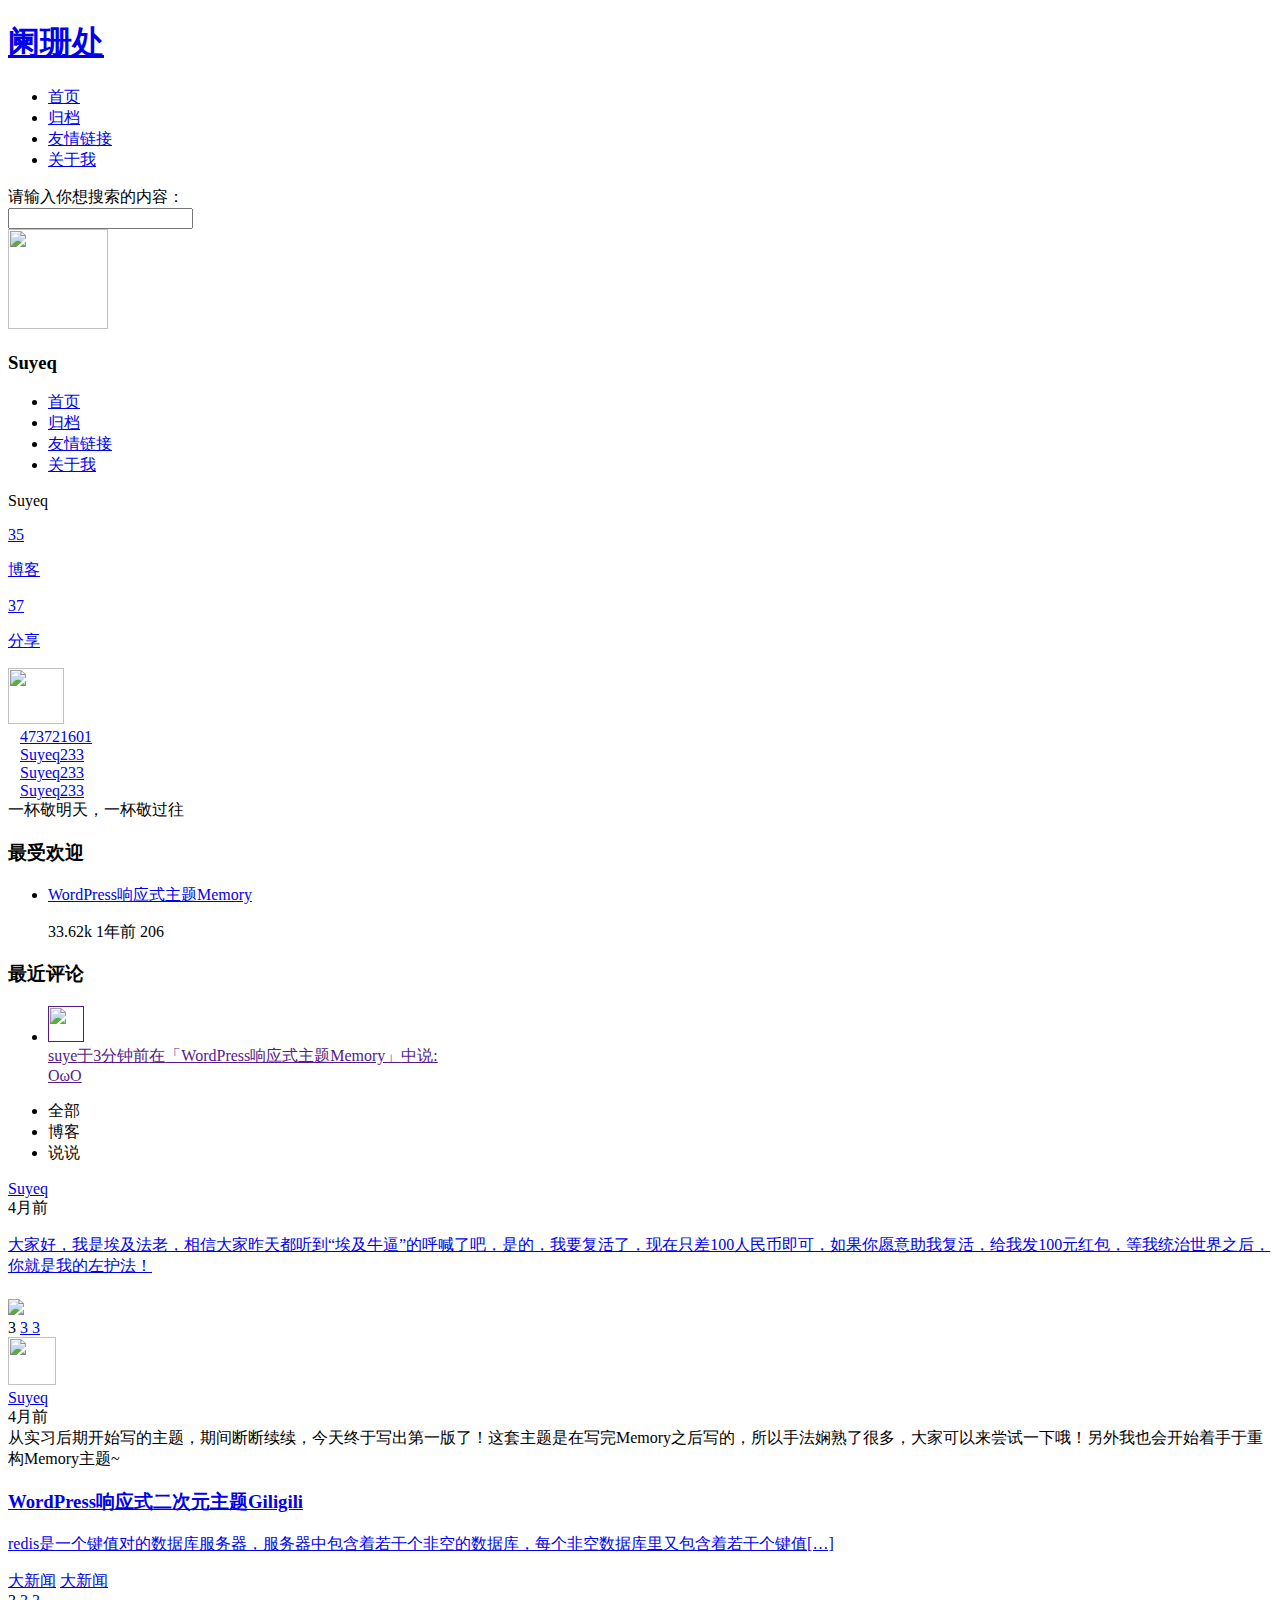
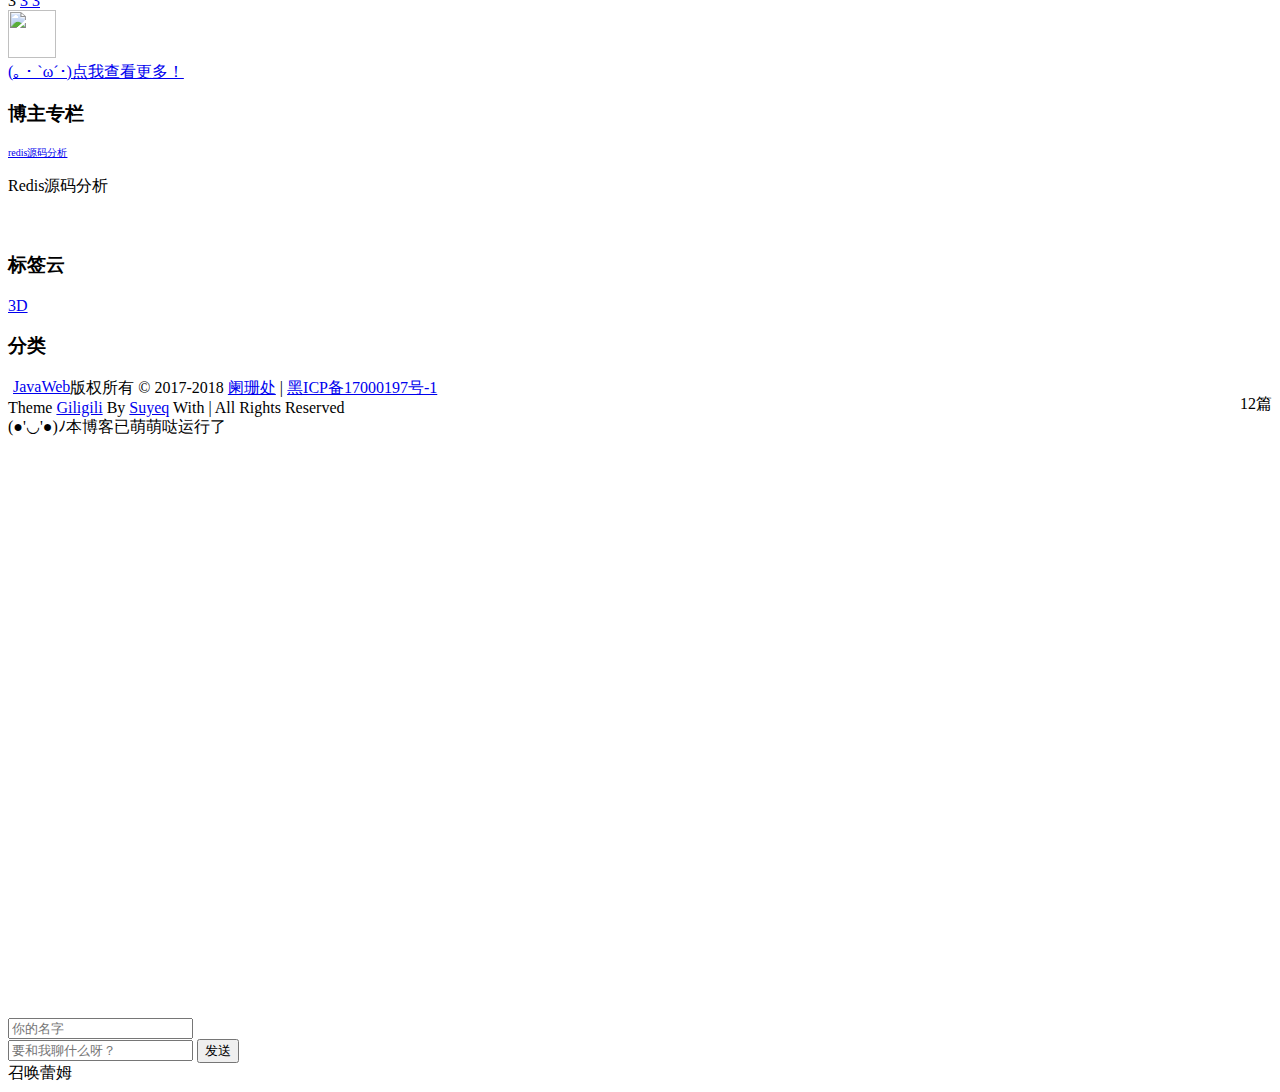
==== src/main/resources/templates/index.html @ 67c066b4 "gradle项目 转化为 maven项目  依赖升级到2.3.7  添加aop日志" ====
<!DOCTYPE html>
<html xmlns="http://www.w3.org/1999/xhtml"
      xmlns:th="http://www.thymeleaf.org">
<head>
    <meta charset="UTF-8">
    <meta http-equiv="X-UA-Compatible" content="IE=edge,chrome=1">
    <meta name="viewport" content="width=device-width,initial-scale=1.0,maximum-scale=1.0,user-scalable=0">
    <meta name="apple-mobile-web-app-capable" content="yes"/>
    <meta name="description" content="一个爱鼓捣前端的产品汪"/>
    <meta name="keywords" content="产品,前端,文艺,二次元"/>
    <!--[if lt IE 9]-->
    <script src="//cdn.bootcss.com/html5shiv/r29/html5.js"></script>
    <!--[endif]-->
    <link rel="icon" href="https://shawnzeng.com/wp-content/uploads/2018/02/cropped-logo-32x32.png" sizes="32x32"/>
    <link rel="icon" href="https://shawnzeng.com/wp-content/uploads/2018/02/cropped-logo-192x192.png" sizes="192x192"/>
    <link rel="apple-touch-icon-precomposed"
          href="https://shawnzeng.com/wp-content/uploads/2018/02/cropped-logo-180x180.png"/>
    <meta name="msapplication-TileImage"
           content="https://shawnzeng.com/wp-content/uploads/2018/02/cropped-logo-270x270.png"/>
    <link href="front/css/Column.css" rel="stylesheet">
    <link type="text/css" media="all" href="front/css/allPage.css" rel="stylesheet"/>
    <link rel="stylesheet" href="front/tagcloud/tagcloud.min.css">
    <link rel="stylesheet" href="front/live2d/css/live2d.css" />
    <title>一两清风，半盏明月</title></head>
<body>
<header id="header">
    <div id="menu-blur-bg"></div>
    <div id="menu-blur"></div>
    <div id="menu-pc"><h1 id="logo"><a href="/index">阑珊处</a></h1> <span id="mobile-menu"> <i
            class="giligili giligili-menu"></i> </span>
        <div id="menu-main" class="menu-main">
            <ul>
                <li id="menu-item-1404"
                    class="menu-item menu-item-type-custom menu-item-object-custom current-menu-item current_page_item menu-item-home menu-item-1404">
                    <a href="/index"><i class="giligili giligili-home"></i> 首页</a></li>
                <li id="menu-item-2553" class="menu-item menu-item-type-post_type menu-item-object-page menu-item-2553">
                    <a href="/archive"><i class="giligili giligili-timeline"></i> 归档</a>
                </li>
                <li id="menu-item-1418" class="menu-item menu-item-type-post_type menu-item-object-page menu-item-1418">
                    <a href="/friend"><i class="giligili giligili-attachment"></i> 友情链接</a></li>
                <li id="menu-item-1419" class="menu-item menu-item-type-post_type menu-item-object-page menu-item-1419">
                    <a href="/aboutme"><i class="giligili giligili-theme"></i> 关于我</a></li>
            </ul>
        </div>

        <span id="menu-search"> <i class="giligili giligili-search"></i> </span>
        <form action="/index" method="get" id="content-search">
            <div class="search-header"><span>请输入你想搜索的内容：</span> <i class="giligili giligili-close"></i></div>
            <input type="text" name="search" id="search" value=""/>
        </form>
    </div>
    <div id="header-bg"></div>
</header>
<header id="mobile-header">
    <div class="mobile-user-info"><img alt=''
                                       src='front/img/lem6.jpg'
                                       srcset='front/img/lem6.jpg'
                                       class='avatar avatar-100 photo mobile-user-avatar' height='100' width='100'/>
        <h3 class="mobile-user-name">Suyeq</h3>
        <div class="mobile-menu-container">
            <ul>
                <li class="menu-item menu-item-type-custom menu-item-object-custom current-menu-item current_page_item menu-item-home menu-item-1404">
                    <a href="/index"><i class="giligili giligili-home"></i> 首页</a></li>
                <li class="menu-item menu-item-type-post_type menu-item-object-page menu-item-2553"><a
                        href="/archive"><i class="giligili giligili-timeline"></i>
                    归档</a></li>
                <li class="menu-item menu-item-type-post_type menu-item-object-page menu-item-1418"><a
                        href="/friend"><i class="giligili giligili-attachment"></i> 友情链接</a></li>
                <li class="menu-item menu-item-type-post_type menu-item-object-page menu-item-1419"><a
                        href="/aboutme"><i class="giligili giligili-theme"></i> 关于我</a></li>
            </ul>
        </div>
    </div>
    <div class="mobile-menu-plur"></div>
</header>
<div class="mobile-shade"></div>
<div id="main">
    <div id="sidebar-left" class="giligili-left">
        <div id="user-card" class="giligili-item">
            <div id="user-card-bg"></div>
            <a id="user-card-name">
                <i class="giligili giligili-at"></i>Suyeq
            </a>
            <div id="user-card-info">
                <a id="user-card-article" class="giligili-left" href="#">
                    <p class="num" th:text="${blogTotal}">35</p>
                    <p class="text">博客</p>
                </a>
                <a id="user-card-like" class="giligili-left" href="#">
                    <p class="num">37</p>
                    <p class="text">分享</p>
                </a>
            </div>
            <img alt=''
                 src='http://localhost:8080/front/img/lem6.jpg' th:src="@{/front/img/lem6.jpg}"
                 srcset='front/img/lem6.jpg 2x'
                 class='avatar avatar-56 photo user-card-avatar' height='56' width='56' /> <i
                class="giligili giligili-certify-3"></i>
        </div>
        <div id="user-info" class="giligili-item">
            <div class="row"><i class="giligili giligili-qq"></i>&nbsp;&nbsp;&nbsp;<a
                    href="#">473721601</a></div>
            <div class="row"><i class="giligili giligili-email"></i>&nbsp;&nbsp;&nbsp;<a
                    href="https://blog.csdn.net/hackersuye">Suyeq233</a></div>
            <div class="row"><i class="giligili giligili-github"></i>&nbsp;&nbsp;&nbsp;<a
                    href="https://github.com/suyeq">Suyeq233</a></div>
            <div class="row"><i class="csdn giligili-csdn"></i>&nbsp;&nbsp;&nbsp;<a
                    href="https://blog.csdn.net/hackersuye">Suyeq233</a></div>
            <div class="intro">一杯敬明天，一杯敬过往</div>
        </div>

        <!--<div class="widget_text giligili-item">-->
            <!--<div class="textwidget custom-html-widget">-->
                <!--<div style="text-align: center;"><img-->
                        <!--src="https://shawnzeng.com/wp-content/uploads/2018/07/IMG_1974.jpg"-->
                        <!--style="width: 50px;height: 50px;vertical-align: -20px;border-radius: 50%;margin-right: 5px;margin-bottom: 5px;"/><i-->
                        <!--class="giligili giligili-heart-o throb" style="color:red"></i><img-->
                        <!--src="https://shawnzeng.com/wp-content/uploads/2018/07/IMG_1970.jpg"-->
                        <!--style="width: 50px;height: 50px;vertical-align: -20px;border-radius: 50%;margin-left: 5px;margin-bottom: 5px;"/><br/>-->
                    <!--<span id="htmer_time"></span></div>-->
                <!--<script type="text/javascript" language="javascript">function setTime() {-->
                    <!--var create_time = Math.round(new Date(Date.UTC(2018, 03, 08, 9, 21, 0)).getTime() / 1000);-->
                    <!--var timestamp = Math.round((new Date().getTime() + 8 * 60 * 60 * 1000) / 1000);-->
                    <!--currentTime = secondToDate((timestamp - create_time));-->
                    <!--currentTimeHtml = currentTime[0] + ' 年 ' + currentTime[1] + ' 天 '-->
                        <!--+ currentTime[2] + ' 时 ' + currentTime[3] + ' 分 ' + currentTime[4]-->
                        <!--+ ' 秒';-->
                    <!--document.getElementById("htmer_time").innerHTML = currentTimeHtml;-->
                <!--}-->

                <!--function secondToDate(second) {-->
                    <!--if (!second) {-->
                        <!--return 0;-->
                    <!--}-->
                    <!--var time = new Array(0, 0, 0, 0, 0);-->
                    <!--if (second >= 365 * 24 * 3600) {-->
                        <!--time[0] = parseInt(second / (365 * 24 * 3600));-->
                        <!--second %= 365 * 24 * 3600;-->
                    <!--}-->
                    <!--if (second >= 24 * 3600) {-->
                        <!--time[1] = parseInt(second / (24 * 3600));-->
                        <!--second %= 24 * 3600;-->
                    <!--}-->
                    <!--if (second >= 3600) {-->
                        <!--time[2] = parseInt(second / 3600);-->
                        <!--second %= 3600;-->
                    <!--}-->
                    <!--if (second >= 60) {-->
                        <!--time[3] = parseInt(second / 60);-->
                        <!--second %= 60;-->
                    <!--}-->
                    <!--if (second > 0) {-->
                        <!--time[4] = second;-->
                    <!--}-->
                    <!--return time;-->
                <!--}-->

                <!--setInterval(setTime, 1000);</script>-->
            <!--</div>-->
        <!--</div>-->

        <div class="widget_text giligili-item">
            <div class="textwidget custom-html-widget">
                <script src="//cdn.bootcss.com/aplayer/1.5.8/APlayer.min.js"></script>
                <div id="aplayer1" class="aplayer"></div>
                <script>var ap = new APlayer({
                    element: document.getElementById('aplayer1'),
                    autoplay:false,
                    music: [{
                        title: '風の住む街',
                        author: '磯村由纪子',
                        url: 'front/music/磯村由纪子 - 風の住む街.mp3',
                        pic: 'front/img/风.jpg'
                    },
                        {
                            title: 'ヨスガノソラ メインテーマ -記憶',
                            author: '三輪学',
                            url: 'front/music/三輪学 - ヨスガノソラ メインテーマ -記憶-.mp3',
                            pic: 'front/img/穹.jpg'
                        },
//                        {
//                            title: 'Promise',
//                            author: '山岡晃',
//                            url: 'music/山岡晃 - Promise.mp3',
//                            pic: 'img/风.jpg'
//                        },
                        {
                            title: '蝶恋',
                            author: '林坤信',
                            url: 'front/music/林坤信 - 蝶恋(钢琴版).mp3',
                            pic: 'front/img/古剑.jpg'
                        },
                        {
                            title: '月光の雲海',
                            author: '久石譲',
                            url: 'front/music/久石譲 - 月光の雲海.mp3',
                            pic: 'front/img/轻语.jpg'
                        }
                    ]
                });</script>
            </div>
        </div>

        <div class="giligili-item">
            <header class="giligili-item-header"><h3 class="giligili-item-title"><i
                    class="giligili giligili-postlist"></i> 最受欢迎</h3></header>
            <ul class="sidebar-posts-list">

                <li th:each="BlogMessage:${popularBlogList}">
                    <p class="post-title">
                        <a href="#" th:href="'/blogDetails/'+${BlogMessage.id}" title="WordPress响应式主题Memory"  th:title="${BlogMessage.title}" rel="bookmark"
                           th:text="${BlogMessage.title}">WordPress响应式主题Memory</a></p>
                    <p class="post-info">
                        <span>
                            <i class="giligili giligili-view"></i>
                            <a th:text="${BlogMessage.readnum}">33.62k</a>
                        </span>
                        <span>
                            <i class="giligili giligili-time"></i>
                            <a th:text="${BlogMessage.time}">1年前</a>
                        </span>
                        <span>
                            <i class="giligili giligili-comment"></i>
                            <a th:text="${BlogMessage.conmentnum}">206</a>
                        </span>
                    </p>
                </li>

            </ul>
        </div>

        <!--最近评论-->
        <div class="giligili-item">
            <header class="giligili-item-header"><h3 class="giligili-item-title"><i
                    class="giligili giligili-comments"></i> 最近评论</h3></header>
            <ul class="recentcomments">
                <li th:each="ConmentMessage:${recentConmentList}">
                    <a  href="" th:href="'/blogDetails/'+${ConmentMessage.blogId}+'/#comments'"
                       title="suye" th:title="${ConmentMessage.blogName}"> <img alt=''
                                          src='front/img/avatar.png' th:src="${ConmentMessage.visitor.avatar}"
                                          class='avatar avatar-36 photo' height='36' width='36'/>
                    <div class="right-box"><span class="author" th:text="${ConmentMessage.visitor.name}">suye</span>于<span th:text="${ConmentMessage.time}">3分钟前</span>在<span class="title" th:text="${ConmentMessage.blogName}">「WordPress响应式主题Memory」</span>中说:
                        <br/><span class="recent-comment" th:text="${ConmentMessage.content}">OωO</span></div>
                </a>
                </li>
            </ul>
        </div>

        <!--<div class="giligili-item">-->
            <!--<div id="calendar_wrap" class="calendar_wrap">-->
                <!--<table id="wp-calendar">-->
                    <!--<caption>2019年一月</caption>-->
                    <!--<thead>-->
                    <!--<tr>-->
                        <!--<th scope="col" title="星期一">一</th>-->
                        <!--<th scope="col" title="星期二">二</th>-->
                        <!--<th scope="col" title="星期三">三</th>-->
                        <!--<th scope="col" title="星期四">四</th>-->
                        <!--<th scope="col" title="星期五">五</th>-->
                        <!--<th scope="col" title="星期六">六</th>-->
                        <!--<th scope="col" title="星期日">日</th>-->
                    <!--</tr>-->
                    <!--</thead>-->
                    <!--<tfoot>-->
                    <!--<tr>-->
                        <!--<td colspan="3" id="prev"><a href="#">&laquo; 10月</a></td>-->
                        <!--<td class="pad">&nbsp;</td>-->
                        <!--<td colspan="3" id="next" class="pad">&nbsp;</td>-->
                    <!--</tr>-->
                    <!--</tfoot>-->
                    <!--<tbody>-->
                    <!--<tr>-->
                        <!--<td colspan="3" class="pad">&nbsp;</td>-->
                        <!--<td>1</td>-->
                        <!--<td>2</td>-->
                        <!--<td>3</td>-->
                        <!--<td>4</td>-->
                    <!--</tr>-->
                    <!--<tr>-->
                        <!--<td>5</td>-->
                        <!--<td id="today">6</td>-->
                        <!--<td>7</td>-->
                        <!--<td>8</td>-->
                        <!--<td>9</td>-->
                        <!--<td>10</td>-->
                        <!--<td>11</td>-->
                    <!--</tr>-->
                    <!--<tr>-->
                        <!--<td>12</td>-->
                        <!--<td>13</td>-->
                        <!--<td>14</td>-->
                        <!--<td>15</td>-->
                        <!--<td>16</td>-->
                        <!--<td>17</td>-->
                        <!--<td>18</td>-->
                    <!--</tr>-->
                    <!--<tr>-->
                        <!--<td>19</td>-->
                        <!--<td>20</td>-->
                        <!--<td>21</td>-->
                        <!--<td>22</td>-->
                        <!--<td>23</td>-->
                        <!--<td>24</td>-->
                        <!--<td>25</td>-->
                    <!--</tr>-->
                    <!--<tr>-->
                        <!--<td>26</td>-->
                        <!--<td>27</td>-->
                        <!--<td>28</td>-->
                        <!--<td>29</td>-->
                        <!--<td>30</td>-->
                        <!--<td class="pad" colspan="2">&nbsp;</td>-->
                    <!--</tr>-->
                    <!--</tbody>-->
                <!--</table>-->
            <!--</div>-->
        <!--</div>-->

    </div>

    <div id="main-part" class="giligili-left">
        <div id="post-type" class="giligili-item">
            <ul>
                <li class="current"><a ajaxhref="/index"
                                       class="post-type-link">全部</a></li>
                <li><a ajaxhref="/blogs" class="post-type-link">博客</a></li>
                <li><a ajaxhref="/shuoshuos" class="post-type-link">说说</a></li>
                <!--<li><a ajaxhref="/shares" class="post-type-link">分享</a></li>-->
            </ul>
            <div id="post-type-line"></div>
        </div>

        <!--文章列表-->
        <div id="main-content">

            <th:block th:each="BlogMessage:${recentBlogList}">
                <th:block th:if="${BlogMessage.isTalk} eq 1">
                    <article class="giligili-item post">
                        <span class="sticky"></span>

                        <div class="post-info">
                            <div class="post-author"><a href="#" title="由Suyeq发布" rel="author">Suyeq</a>
                            </div>
                            <div class="post-meta">
                                <time itemprop="datePublished" th:text="${BlogMessage.time}">4月前</time>
                            </div>
                            <div class="post-content">
                                <a data-pjax = "0" href="#" th:href="'/blogDetails/'+${BlogMessage.id}">
                                    <p class="uniquevontent" th:text="${BlogMessage.htmlcontent}">
                                        大家好，我是埃及法老，相信大家昨天都听到“埃及牛逼”的呼喊了吧，是的，我要复活了，现在只差100人民币即可，如果你愿意助我复活，给我发100元红包，等我统治世界之后，你就是我的左护法！
                                    </p>
                                </a>
                                <th:block th:if="${BlogMessage.imgUrl}">
                                    <img src="front/img/rem.jpg" style="width: auto;height: 250px;margin-top: 6px" th:src="${BlogMessage.imgUrl}">
                                </th:block>
                            </div>

                            <div class="post-about">
                                <span class="post-view"><i class="giligili giligili-view"></i> <span class="count" th:text="${BlogMessage.readnum}"> 3 </span> </span>
                                <span class="post-comment-num">
                            <a href="#"><i class="giligili giligili-comment"></i> <span class="count" th:text="${BlogMessage.conmentnum}"> 3 </span> </a></span>
                                <span class="post-like">
                            <a href="javascript:;" data-action="blog_zan"  data-id="2593" class="" th:attr="data-id=${BlogMessage.id}">
                                <i class="giligili giligili-zan"></i> <span class="count" th:text="${BlogMessage.votenum}"> 3 </span>
                            </a>
                        </span>
                            </div>
                        </div>

                        <img alt=''
                             src='front/img/lem6.jpg'
                             class='avatar avatar-48 photo post-author-avatar' height='48' width='48'/> <i
                            class="giligili giligili-certify-3"></i>
                    </article>
                </th:block>
                <th:block th:if="${BlogMessage.isTalk} eq 0">
                    <article class="giligili-item post" >
                        <span class="sticky"></span>
                        <div class="post-info">
                            <div class="post-author"><a href="#" title="由Suyeq发布" rel="author">Suyeq</a>
                            </div>
                            <div class="post-meta">
                                <time itemprop="datePublished" th:text="${BlogMessage.time}">4月前</time>
                            </div>

                            <div class="post-preface">
                            <th:block th:each="Label:${BlogMessage.labelList}">
                                <span class="tags"><a href="#" rel="tag"  th:text="${Label.name}"></a></span>
                            </th:block>

                        <!--<span class="tags" th:each="Label:${BlogMessage.labelList}">-->
                            <!--<a href="#" rel="tag"  th:text="${Label.name}">Giligili</a>-->
                        <!--</span>-->
                                <!--<span class="tags"><a href="#" rel="tag">WordPress</a></span>-->
                                <!--<span class="tags"><a href="#" rel="tag">主题</a></span>-->
                                <th:block th:text="${BlogMessage.describ}">从实习后期开始写的主题，期间断断续续，今天终于写出第一版了！这套主题是在写完Memory之后写的，所以手法娴熟了很多，大家可以来尝试一下哦！另外我也会开始着手于重构Memory主题~</th:block>
                            </div>
                            <div class="post-excerpt no-touch">
                                <div class="post-thumbnail"
                                     style="background-image:url(front/img/rem.jpg)" th:style="'background-image:url(&quot;' + ${BlogMessage.imgUrl}+'&quot;)'"></div>
                                <div class="post-thumbnail-shadow"></div>
                                <div class="text-info"><a href="#"
                                                          rel="bookmark" title="WordPress响应式二次元主题Giligili" th:href="'/blogDetails/'+${BlogMessage.id}"><h3
                                        class="post-title" th:text="${BlogMessage.title}">WordPress响应式二次元主题Giligili</h3>
                                    <div class="excerpt"><p th:text="${BlogMessage.htmlcontent}" class="unique">
                                        redis是一个键值对的数据库服务器，服务器中包含着若干个非空的数据库，每个非空数据库里又包含着若干个键值[&hellip;]</p></div>
                                </a>
                                    <span class="category">
                                <a href="#" rel="category tag" th:each="Category:${BlogMessage.categoryList}" th:text="${Category.name}+'，'" th:if="${CategoryStat.count} ne ${CategoryStat.size}">大新闻</a>
                                <a href="#" rel="category tag" th:each="Category:${BlogMessage.categoryList}" th:text="${Category.name}" th:if="${CategoryStat.count} eq ${CategoryStat.size}">大新闻</a>
                                        <!--<a href="#" rel="category tag">成长路</a>-->
                            </span>
                                </div>
                            </div>

                            <div class="post-about">
                                <span class="post-view"><i class="giligili giligili-view"></i> <span class="count" th:text="${BlogMessage.readnum}"> 3 </span> </span>
                                <span class="post-comment-num">
                            <a href="#"><i class="giligili giligili-comment"></i> <span class="count" th:text="${BlogMessage.conmentnum}"> 3 </span> </a></span>
                                <span class="post-like">
                            <a href="javascript:;" data-action="blog_zan" data-id="2593" class="" th:attr="data-id=${BlogMessage.id}">
                                <i class="giligili giligili-zan"></i> <span class="count" th:text="${BlogMessage.votenum}"> 3 </span> </a> </span>
                            </div>

                        </div>

                        <img alt=''
                             src='front/img/lem6.jpg'
                             class='avatar avatar-48 photo post-author-avatar' height='48' width='48'/> <i
                            class="giligili giligili-certify-3"></i>
                    </article>
                </th:block>
            </th:block>

        </div>
        <div id="index-pagination" class="giligili-item"><a href="/loadMoreAll" th:href="${action}" class="read-more">(｡・`ω´･)点我查看更多！</a>
        </div>
    </div>

    <div id="sidebar-right" class="giligili-left">
        <div class="giligili-item">
            <header class="giligili-item-header"><h3 class="giligili-item-title"><i
                    class="giligili giligili-visitors"></i> 博主专栏</h3></header>

            <div class="post-lists">
                <div class="post-lists-body">
                    <div class="post-list-item" th:each="Column:${columnList}">
                        <div class="post-list-item-container">
                            <div class="item-thumb bg-deepgrey" style="background-image:url(front/img/穹.png);" th:style="'background-image:url(' + ${Column.imgUrl}+')'"></div>
                            <a href="#" th:href="'/column/'+${Column.id}">
                                <div class="item-desc">
                                    <p class="giligili" style="font-size: 10px" th:text="${Column.describ}">redis源码分析</p>
                                </div>
                            </a>
                            <div class="item-slant reverse-slant bg-deepgrey"></div>
                            <div class="item-slant"></div>
                            <div class="item-label">
                                <div class="giligili item-title" >
                                    <p th:text="${Column.name}">Redis源码分析</p>
                                </div>
                            </div>
                        </div>
                        <div style="position:relative;width: 100%;height: 20px;text-align: center">
                            <p class="giligili" style="font-size: 10px"></p>
                        </div>
                    </div>

                </div>
            </div>

        </div>

        <!--标签云-->
        <div class="giligili-item" >
            <header class="giligili-item-header"><h3 class="giligili-item-title"><i class="giligili giligili-tags"></i>
                标签云</h3></header>
            <div class="tagcloud">
                <th:block th:each="Label:${labelList}">
                    <a href="#" th:href="'/label/'+${Label.id}"  th:text="${Label.name}">3D</a>
                </th:block>
            </div>
        </div>

        <div id="user-info-right" class="giligili-item">
            <header class="giligili-item-header">
                <h3 class="giligili-item-title">
                    <i class="giligili giligili-menu"></i>
                分类
                </h3>
            </header>
            <div class="row" th:each="Category:${categoryList}">
                <div style="float: left;margin-left: 5px"><a href="#" th:href="'/category/'+${Category.id}" title=""  th:title="${Category.name}" th:text="${Category.name}">JavaWeb</a></div>
                <div style="float: right;"><p th:text="${Category.blognum}+' 篇'">12篇</p></div>
            </div>
        </div>

    </div>
</div>
<div id="foot"><a id="back-to-top"><i class="giligili giligili-rocket"></i></a>
    <p>版权所有 © 2017-2018 <a href="#">阑珊处</a> | <a
            href="http://www.miitbeian.gov.cn">黑ICP备17000197号-1</a> <br/>Theme <a
            href="#" target="_blank">Giligili</a> By <a
            href="#" target="_blank">Suyeq</a> With <i class="giligili giligili-heart-o throb"></i>
        | All Rights Reserved<br/><span class="my-face">(●'◡'●)ﾉ</span>本博客已萌萌哒运行了<span id="span_dt_dt"></span></p>


    <div id="landlord" style="left:0px;bottom:0px;">
        <div class="messagesrem" style="opacity:0"></div>
        <canvas id="live2d" width="500" height="560" class="live2d"></canvas>
        <div class="live_talk_input_body">
            <div class="live_talk_input_name_body">
                <input name="name" type="text" class="live_talk_name white_input" id="AIuserName" autocomplete="off" placeholder="你的名字" />
            </div>
            <div class="live_talk_input_text_body">
                <input name="talk" type="text" class="live_talk_talk white_input" id="AIuserText" autocomplete="off" placeholder="要和我聊什么呀？"/>
                <button type="button" class="live_talk_send_btn" id="talk_send">发送</button>
            </div>
        </div>
        <input name="live_talk" id="live_talk" value="1" type="hidden" />
        <div class="live_ico_box">
            <div class="live_ico_item type_info" id="showInfoBtn"></div>
            <div class="live_ico_item type_talk" id="showTalkBtn"></div>
            <!--<div class="live_ico_item type_music" id="musicButton"></div>-->
            <div class="live_ico_item type_youdu" id="youduButton"></div>
            <div class="live_ico_item type_quit" id="hideButton"></div>
            <input name="live_statu_val" id="live_statu_val" value="0" type="hidden" />
            <audio src="" style="display:none;" id="live2d_bgm" data-bgm="0" preload="none"></audio>
            <input name="live2dBGM" value="https://t1.aixinxi.net/o_1c52p4qbp15idv6bl55h381moha.mp3" type="hidden">
            <input name="live2dBGM" value="https://t1.aixinxi.net/o_1c52p8frrlmf1aled1e14m56una.mp3" type="hidden">
            <input id="duType" value="douqilai,l2d_caihong" type="hidden">
        </div>
    </div>
    <div id="open_live2d">召唤蕾姆</div>

</div>
<div id="layout-shadow"></div>
<script type='text/javascript'>var giligiliConfig = {
    // "siteUrl": "https:\/\/shawnzeng.com\/wp-content\/themes\/Giligili",
    "siteStartTime": "2018-12-27",
    "ajaxUrl": "https:\/\/localhost:8080\/",
    // "commentEditAgain": "1",
    "loadPjax": "1"
};</script>
<script type='text/javascript' src='front/js/jquery-3.2.1.min.js'></script>
<script type='text/javascript' src='front/js/wp-embed.min.js'></script>
<script type='text/javascript' src='front/js/func.js'></script>
<script type='text/javascript' src='front/js/support.js'></script>
<script type='text/javascript' src='front/js/app.js'></script>
<!--解析markdown语法-->
<script src="/front/showdown-master/dist/showdown.js" th:src="@{/front/showdown-master/dist/showdown.js}"></script>
<script type="text/javascript">

    var list=document.getElementsByClassName("uniquevontent");
    //alert('list'+list.length)
    for (var i=0;i<list.length;i++){
        var text=list[i].innerText;
        var converter = new showdown.Converter();
        //进行转换
        var html = converter.makeHtml(text);
        //展示到对应的地方  result便是id名称
        list[i].innerHTML = html;
    }

    var list=document.getElementsByClassName("unique");
    for (var i=0;i<list.length;i++){
        var text=list[i].innerText;
        var converter = new showdown.Converter();
        //进行转换
        var html = converter.makeHtml(text);
        //展示到对应的地方  result便是id名称
        list[i].innerHTML = html;
    }

    //获取要转换的文字
   //  var listernow = document.body;
   // // listernow.addEventListener('click', function() {
   //      var list=document.getElementsByClassName("uniquevontent");
   //      //创建实例
   //  document.onreadystatechange = subSomething;//当页面加载状态改变的时候执行这个方法.
   //  function subSomething()
   //  {
   //      if(document.readyState == 'complete') //当页面加载状态
   //      {
   //          var list=document.getElementsByClassName("uniquevontent");
   //          //alert('list'+list.length)
   //          for (var i=0;i<list.length;i++){
   //              var text=list[i].innerText;
   //              var converter = new showdown.Converter();
   //              //进行转换
   //              var html = converter.makeHtml(text);
   //              //展示到对应的地方  result便是id名称
   //              list[i].innerHTML = html;
   //          }
   //
   //          var list=document.getElementsByClassName("unique");
   //          for (var i=0;i<list.length;i++){
   //              var text=list[i].innerText;
   //              var converter = new showdown.Converter();
   //              //进行转换
   //              var html = converter.makeHtml(text);
   //              //展示到对应的地方  result便是id名称
   //              list[i].innerHTML = html;
   //          }
   //      }
   //
   //  }
        // document.onload=function () {
        //     var list=document.getElementsByClassName("uniquevontent");
        //     alert('list'+list.length)
        //     for (var i=0;i<list.length;i++){
        //         var text=list[i].innerText;
        //         var converter = new showdown.Converter();
        //         //进行转换
        //         var html = converter.makeHtml(text);
        //         //展示到对应的地方  result便是id名称
        //         list[i].innerHTML = html;
        //     }
        // }

   // }, false);
    // mypara.addEventListener('click', console.log, false);
    // window.onload=function(){
    //var text = document.getElementsByClassName("uniquevontent").innerText;
    // var list=document.getElementsByClassName("uniquevontent");
    // //alert(list.length)
    // //创建实例
    // for (var i=0;i<list.length;i++){
    //     var text=list[i].innerText;
    //     var converter = new showdown.Converter();
    //     //进行转换
    //     var html = converter.makeHtml(text);
    //     //展示到对应的地方  result便是id名称
    //     list[i].innerHTML = html;
    // }
</script>

<!--云标签-->
<script src="front/tagcloud/tagcloud.min.js"></script>
<script type="text/javascript">
   // window.onload=function(){
        tagcloud();
   // }
</script>

<!--看板娘-->
<script>
    var message_Path = '/live2d/';//资源目录，如果目录不对请更改
    var talkAPI = "";//如果有类似图灵机器人的聊天接口请填写接口路径
</script>
<script type="text/javascript" src="front/live2d/js/live2d.js"></script>
<script type="text/javascript" src="front/live2d/js/message.js"></script>
</body>
</html>
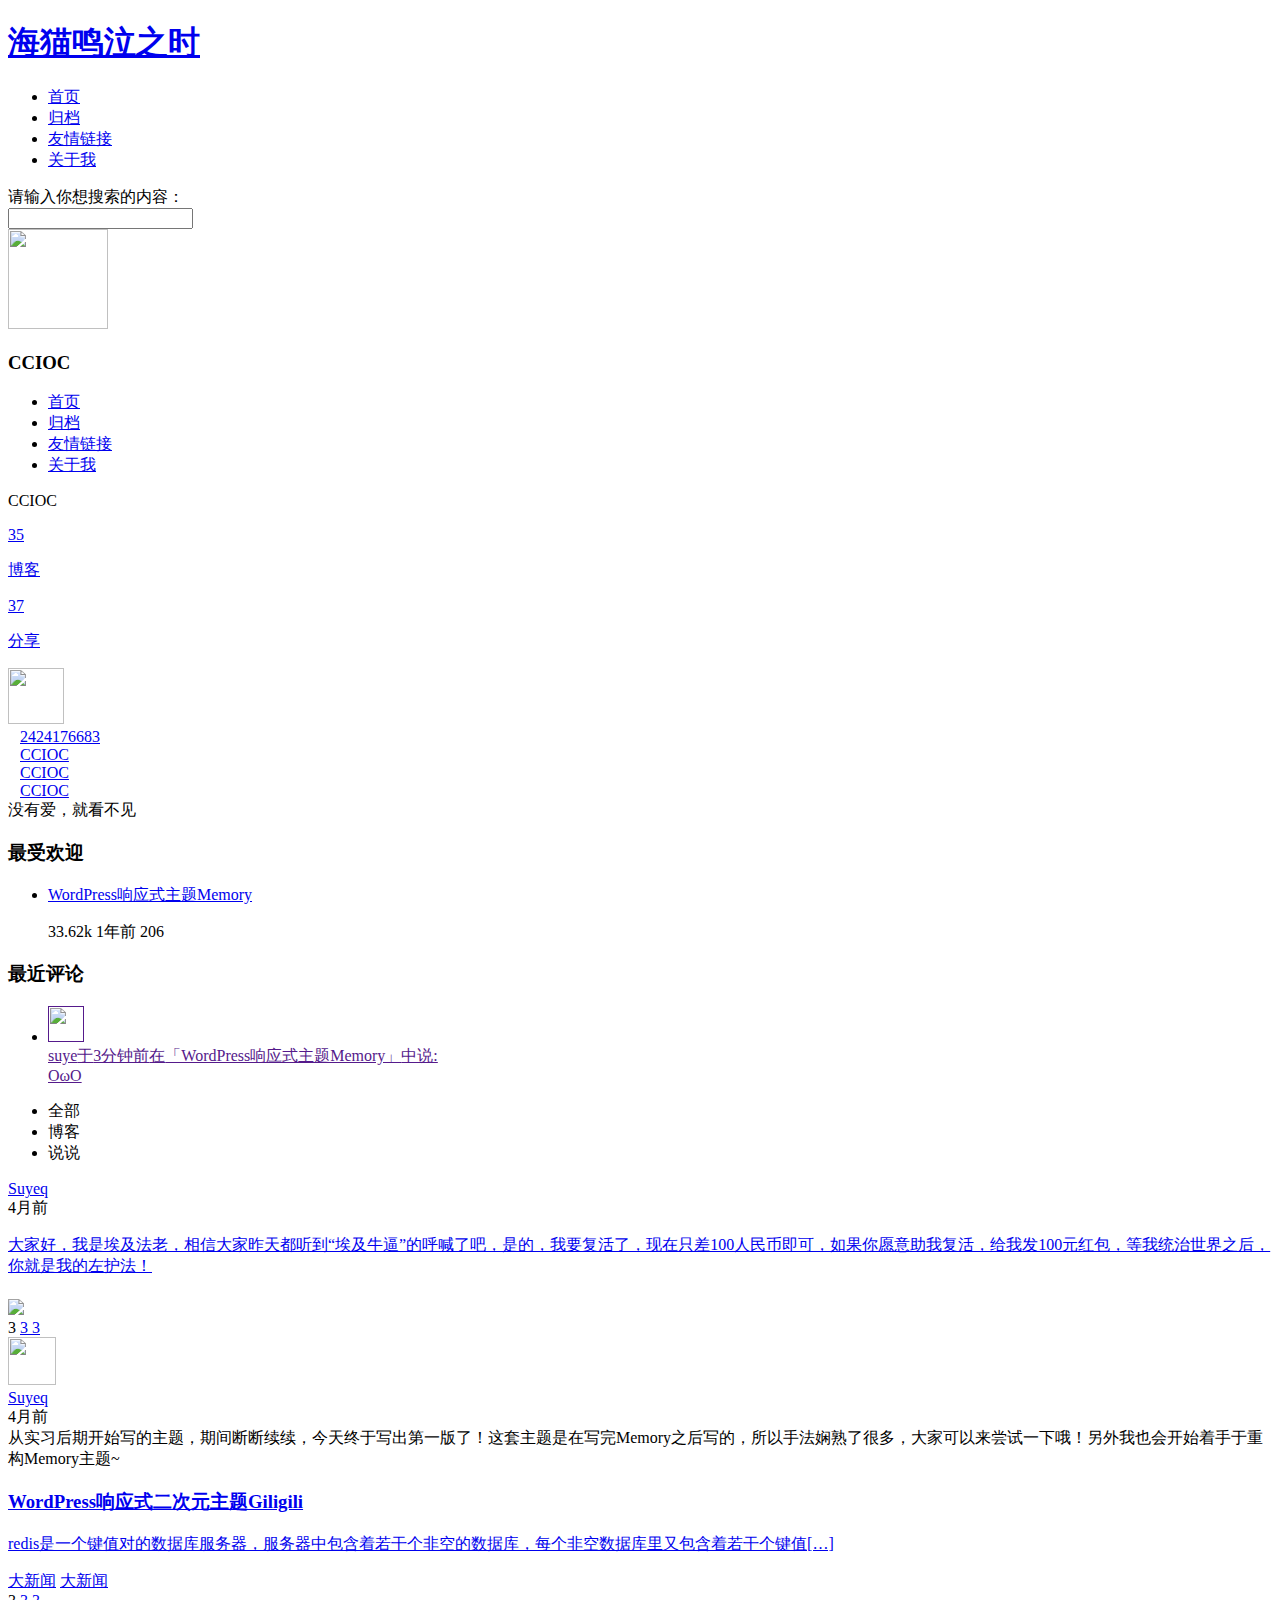
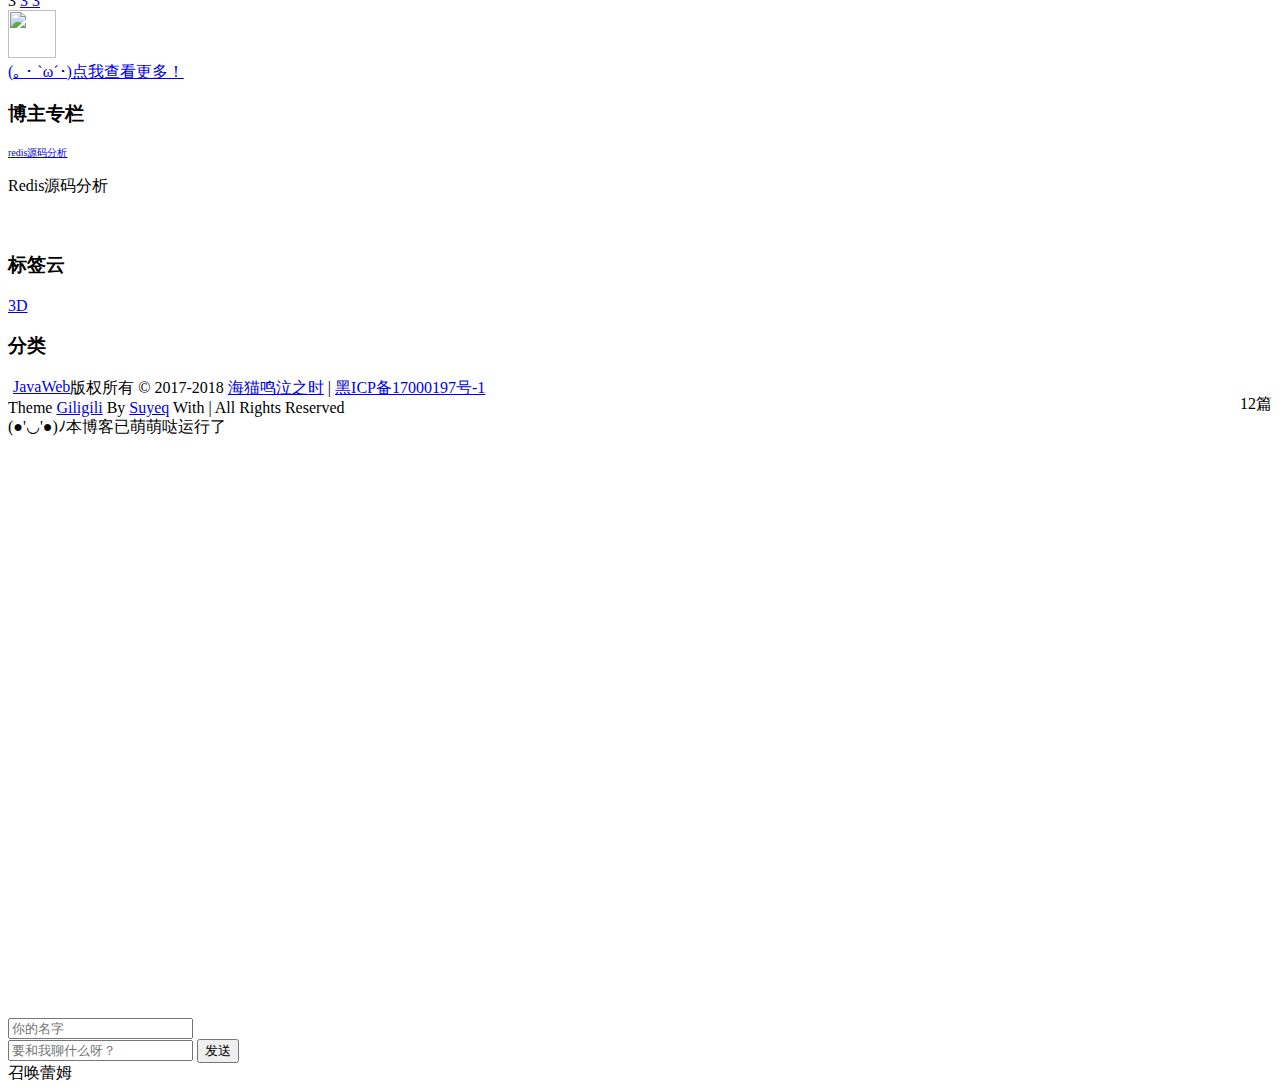
==== commit 7802b66e: "日历的修改  把静态日历 修改为动态日历  自动获取当前时间，红色选择当前日期" ====
--- a/src/main/resources/templates/index.html
+++ b/src/main/resources/templates/index.html
@@ -16,17 +16,17 @@
     <link rel="apple-touch-icon-precomposed"
           href="https://shawnzeng.com/wp-content/uploads/2018/02/cropped-logo-180x180.png"/>
     <meta name="msapplication-TileImage"
-           content="https://shawnzeng.com/wp-content/uploads/2018/02/cropped-logo-270x270.png"/>
+          content="https://shawnzeng.com/wp-content/uploads/2018/02/cropped-logo-270x270.png"/>
     <link href="front/css/Column.css" rel="stylesheet">
     <link type="text/css" media="all" href="front/css/allPage.css" rel="stylesheet"/>
     <link rel="stylesheet" href="front/tagcloud/tagcloud.min.css">
-    <link rel="stylesheet" href="front/live2d/css/live2d.css" />
-    <title>一两清风，半盏明月</title></head>
+    <link rel="stylesheet" href="front/live2d/css/live2d.css"/>
+    <title>没有爱，就看不见</title></head>
 <body>
 <header id="header">
     <div id="menu-blur-bg"></div>
     <div id="menu-blur"></div>
-    <div id="menu-pc"><h1 id="logo"><a href="/index">阑珊处</a></h1> <span id="mobile-menu"> <i
+    <div id="menu-pc"><h1 id="logo"><a href="/index">海猫鸣泣之时</a></h1> <span id="mobile-menu"> <i
             class="giligili giligili-menu"></i> </span>
         <div id="menu-main" class="menu-main">
             <ul>
@@ -56,7 +56,7 @@
                                        src='front/img/lem6.jpg'
                                        srcset='front/img/lem6.jpg'
                                        class='avatar avatar-100 photo mobile-user-avatar' height='100' width='100'/>
-        <h3 class="mobile-user-name">Suyeq</h3>
+        <h3 class="mobile-user-name">CCIOC</h3>
         <div class="mobile-menu-container">
             <ul>
                 <li class="menu-item menu-item-type-custom menu-item-object-custom current-menu-item current_page_item menu-item-home menu-item-1404">
@@ -79,7 +79,7 @@
         <div id="user-card" class="giligili-item">
             <div id="user-card-bg"></div>
             <a id="user-card-name">
-                <i class="giligili giligili-at"></i>Suyeq
+                <i class="giligili giligili-at"></i>CCIOC
             </a>
             <div id="user-card-info">
                 <a id="user-card-article" class="giligili-left" href="#">
@@ -94,110 +94,58 @@
             <img alt=''
                  src='http://localhost:8080/front/img/lem6.jpg' th:src="@{/front/img/lem6.jpg}"
                  srcset='front/img/lem6.jpg 2x'
-                 class='avatar avatar-56 photo user-card-avatar' height='56' width='56' /> <i
+                 class='avatar avatar-56 photo user-card-avatar' height='56' width='56'/> <i
                 class="giligili giligili-certify-3"></i>
         </div>
         <div id="user-info" class="giligili-item">
             <div class="row"><i class="giligili giligili-qq"></i>&nbsp;&nbsp;&nbsp;<a
-                    href="#">473721601</a></div>
+                    href="#">2424176683</a></div>
             <div class="row"><i class="giligili giligili-email"></i>&nbsp;&nbsp;&nbsp;<a
-                    href="https://blog.csdn.net/hackersuye">Suyeq233</a></div>
+                    href="#">CCIOC</a></div>
             <div class="row"><i class="giligili giligili-github"></i>&nbsp;&nbsp;&nbsp;<a
-                    href="https://github.com/suyeq">Suyeq233</a></div>
+                    href="#">CCIOC</a></div>
             <div class="row"><i class="csdn giligili-csdn"></i>&nbsp;&nbsp;&nbsp;<a
-                    href="https://blog.csdn.net/hackersuye">Suyeq233</a></div>
-            <div class="intro">一杯敬明天，一杯敬过往</div>
-        </div>
-
-        <!--<div class="widget_text giligili-item">-->
-            <!--<div class="textwidget custom-html-widget">-->
-                <!--<div style="text-align: center;"><img-->
-                        <!--src="https://shawnzeng.com/wp-content/uploads/2018/07/IMG_1974.jpg"-->
-                        <!--style="width: 50px;height: 50px;vertical-align: -20px;border-radius: 50%;margin-right: 5px;margin-bottom: 5px;"/><i-->
-                        <!--class="giligili giligili-heart-o throb" style="color:red"></i><img-->
-                        <!--src="https://shawnzeng.com/wp-content/uploads/2018/07/IMG_1970.jpg"-->
-                        <!--style="width: 50px;height: 50px;vertical-align: -20px;border-radius: 50%;margin-left: 5px;margin-bottom: 5px;"/><br/>-->
-                    <!--<span id="htmer_time"></span></div>-->
-                <!--<script type="text/javascript" language="javascript">function setTime() {-->
-                    <!--var create_time = Math.round(new Date(Date.UTC(2018, 03, 08, 9, 21, 0)).getTime() / 1000);-->
-                    <!--var timestamp = Math.round((new Date().getTime() + 8 * 60 * 60 * 1000) / 1000);-->
-                    <!--currentTime = secondToDate((timestamp - create_time));-->
-                    <!--currentTimeHtml = currentTime[0] + ' 年 ' + currentTime[1] + ' 天 '-->
-                        <!--+ currentTime[2] + ' 时 ' + currentTime[3] + ' 分 ' + currentTime[4]-->
-                        <!--+ ' 秒';-->
-                    <!--document.getElementById("htmer_time").innerHTML = currentTimeHtml;-->
-                <!--}-->
-
-                <!--function secondToDate(second) {-->
-                    <!--if (!second) {-->
-                        <!--return 0;-->
-                    <!--}-->
-                    <!--var time = new Array(0, 0, 0, 0, 0);-->
-                    <!--if (second >= 365 * 24 * 3600) {-->
-                        <!--time[0] = parseInt(second / (365 * 24 * 3600));-->
-                        <!--second %= 365 * 24 * 3600;-->
-                    <!--}-->
-                    <!--if (second >= 24 * 3600) {-->
-                        <!--time[1] = parseInt(second / (24 * 3600));-->
-                        <!--second %= 24 * 3600;-->
-                    <!--}-->
-                    <!--if (second >= 3600) {-->
-                        <!--time[2] = parseInt(second / 3600);-->
-                        <!--second %= 3600;-->
-                    <!--}-->
-                    <!--if (second >= 60) {-->
-                        <!--time[3] = parseInt(second / 60);-->
-                        <!--second %= 60;-->
-                    <!--}-->
-                    <!--if (second > 0) {-->
-                        <!--time[4] = second;-->
-                    <!--}-->
-                    <!--return time;-->
-                <!--}-->
-
-                <!--setInterval(setTime, 1000);</script>-->
-            <!--</div>-->
-        <!--</div>-->
+                    href="#">CCIOC</a></div>
+            <div class="intro">没有爱，就看不见</div>
+        </div>
 
         <div class="widget_text giligili-item">
             <div class="textwidget custom-html-widget">
                 <script src="//cdn.bootcss.com/aplayer/1.5.8/APlayer.min.js"></script>
+                <script src="https://cdn.bootcdn.net/ajax/libs/jquery/3.6.0/jquery.min.js"></script>
                 <div id="aplayer1" class="aplayer"></div>
-                <script>var ap = new APlayer({
-                    element: document.getElementById('aplayer1'),
-                    autoplay:false,
-                    music: [{
-                        title: '風の住む街',
-                        author: '磯村由纪子',
-                        url: 'front/music/磯村由纪子 - 風の住む街.mp3',
-                        pic: 'front/img/风.jpg'
-                    },
-                        {
-                            title: 'ヨスガノソラ メインテーマ -記憶',
-                            author: '三輪学',
-                            url: 'front/music/三輪学 - ヨスガノソラ メインテーマ -記憶-.mp3',
-                            pic: 'front/img/穹.jpg'
+                <script>
+                    // 获取音乐文件列表的接口地址
+                    var musicListUrl = '/front/music';
+                    // 获取包含音乐的元素
+                    var musicListElement = document.getElementById('aplayer1');
+                    // 使用 jQuery 的 $.ajax 发送请求
+                    $.ajax({
+                        url: musicListUrl,
+                        method: 'GET',
+                        dataType: 'json',
+                        success: function (data) {
+                            // 遍历音乐列表并添加到 APlayer 实例
+                            var musicArray = data.map(music => {
+                                return {
+                                    title: music.title,
+                                    author: music.author,
+                                    url: 'front/music/' + music.fileName,
+                                    pic: 'front/music/img/' + music.fileName + '.jpg' // 为每首歌曲设置一个默认图片路径
+                                };
+                            });
+                            // 创建 APlayer 实例
+                            var ap = new APlayer({
+                                element: musicListElement,
+                                autoplay: false,
+                                music: musicArray
+                            });
                         },
-//                        {
-//                            title: 'Promise',
-//                            author: '山岡晃',
-//                            url: 'music/山岡晃 - Promise.mp3',
-//                            pic: 'img/风.jpg'
-//                        },
-                        {
-                            title: '蝶恋',
-                            author: '林坤信',
-                            url: 'front/music/林坤信 - 蝶恋(钢琴版).mp3',
-                            pic: 'front/img/古剑.jpg'
-                        },
-                        {
-                            title: '月光の雲海',
-                            author: '久石譲',
-                            url: 'front/music/久石譲 - 月光の雲海.mp3',
-                            pic: 'front/img/轻语.jpg'
+                        error: function (error) {
+                            console.error('Error fetching music list:', error);
                         }
-                    ]
-                });</script>
+                    });
+                </script>
             </div>
         </div>
 
@@ -208,7 +156,8 @@
 
                 <li th:each="BlogMessage:${popularBlogList}">
                     <p class="post-title">
-                        <a href="#" th:href="'/blogDetails/'+${BlogMessage.id}" title="WordPress响应式主题Memory"  th:title="${BlogMessage.title}" rel="bookmark"
+                        <a href="#" th:href="'/blogDetails/'+${BlogMessage.id}" title="WordPress响应式主题Memory"
+                           th:title="${BlogMessage.title}" rel="bookmark"
                            th:text="${BlogMessage.title}">WordPress响应式主题Memory</a></p>
                     <p class="post-info">
                         <span>
@@ -235,87 +184,20 @@
                     class="giligili giligili-comments"></i> 最近评论</h3></header>
             <ul class="recentcomments">
                 <li th:each="ConmentMessage:${recentConmentList}">
-                    <a  href="" th:href="'/blogDetails/'+${ConmentMessage.blogId}+'/#comments'"
+                    <a href="" th:href="'/blogDetails/'+${ConmentMessage.blogId}+'/#comments'"
                        title="suye" th:title="${ConmentMessage.blogName}"> <img alt=''
-                                          src='front/img/avatar.png' th:src="${ConmentMessage.visitor.avatar}"
-                                          class='avatar avatar-36 photo' height='36' width='36'/>
-                    <div class="right-box"><span class="author" th:text="${ConmentMessage.visitor.name}">suye</span>于<span th:text="${ConmentMessage.time}">3分钟前</span>在<span class="title" th:text="${ConmentMessage.blogName}">「WordPress响应式主题Memory」</span>中说:
-                        <br/><span class="recent-comment" th:text="${ConmentMessage.content}">OωO</span></div>
-                </a>
+                                                                                src='front/img/avatar.png'
+                                                                                th:src="${ConmentMessage.visitor.avatar}"
+                                                                                class='avatar avatar-36 photo'
+                                                                                height='36' width='36'/>
+                        <div class="right-box"><span class="author" th:text="${ConmentMessage.visitor.name}">suye</span>于<span
+                                th:text="${ConmentMessage.time}">3分钟前</span>在<span class="title"
+                                                                                       th:text="${ConmentMessage.blogName}">「WordPress响应式主题Memory」</span>中说:
+                            <br/><span class="recent-comment" th:text="${ConmentMessage.content}">OωO</span></div>
+                    </a>
                 </li>
             </ul>
         </div>
-
-        <!--<div class="giligili-item">-->
-            <!--<div id="calendar_wrap" class="calendar_wrap">-->
-                <!--<table id="wp-calendar">-->
-                    <!--<caption>2019年一月</caption>-->
-                    <!--<thead>-->
-                    <!--<tr>-->
-                        <!--<th scope="col" title="星期一">一</th>-->
-                        <!--<th scope="col" title="星期二">二</th>-->
-                        <!--<th scope="col" title="星期三">三</th>-->
-                        <!--<th scope="col" title="星期四">四</th>-->
-                        <!--<th scope="col" title="星期五">五</th>-->
-                        <!--<th scope="col" title="星期六">六</th>-->
-                        <!--<th scope="col" title="星期日">日</th>-->
-                    <!--</tr>-->
-                    <!--</thead>-->
-                    <!--<tfoot>-->
-                    <!--<tr>-->
-                        <!--<td colspan="3" id="prev"><a href="#">&laquo; 10月</a></td>-->
-                        <!--<td class="pad">&nbsp;</td>-->
-                        <!--<td colspan="3" id="next" class="pad">&nbsp;</td>-->
-                    <!--</tr>-->
-                    <!--</tfoot>-->
-                    <!--<tbody>-->
-                    <!--<tr>-->
-                        <!--<td colspan="3" class="pad">&nbsp;</td>-->
-                        <!--<td>1</td>-->
-                        <!--<td>2</td>-->
-                        <!--<td>3</td>-->
-                        <!--<td>4</td>-->
-                    <!--</tr>-->
-                    <!--<tr>-->
-                        <!--<td>5</td>-->
-                        <!--<td id="today">6</td>-->
-                        <!--<td>7</td>-->
-                        <!--<td>8</td>-->
-                        <!--<td>9</td>-->
-                        <!--<td>10</td>-->
-                        <!--<td>11</td>-->
-                    <!--</tr>-->
-                    <!--<tr>-->
-                        <!--<td>12</td>-->
-                        <!--<td>13</td>-->
-                        <!--<td>14</td>-->
-                        <!--<td>15</td>-->
-                        <!--<td>16</td>-->
-                        <!--<td>17</td>-->
-                        <!--<td>18</td>-->
-                    <!--</tr>-->
-                    <!--<tr>-->
-                        <!--<td>19</td>-->
-                        <!--<td>20</td>-->
-                        <!--<td>21</td>-->
-                        <!--<td>22</td>-->
-                        <!--<td>23</td>-->
-                        <!--<td>24</td>-->
-                        <!--<td>25</td>-->
-                    <!--</tr>-->
-                    <!--<tr>-->
-                        <!--<td>26</td>-->
-                        <!--<td>27</td>-->
-                        <!--<td>28</td>-->
-                        <!--<td>29</td>-->
-                        <!--<td>30</td>-->
-                        <!--<td class="pad" colspan="2">&nbsp;</td>-->
-                    <!--</tr>-->
-                    <!--</tbody>-->
-                <!--</table>-->
-            <!--</div>-->
-        <!--</div>-->
-
     </div>
 
     <div id="main-part" class="giligili-left">
@@ -345,23 +227,28 @@
                                 <time itemprop="datePublished" th:text="${BlogMessage.time}">4月前</time>
                             </div>
                             <div class="post-content">
-                                <a data-pjax = "0" href="#" th:href="'/blogDetails/'+${BlogMessage.id}">
+                                <a data-pjax="0" href="#" th:href="'/blogDetails/'+${BlogMessage.id}">
                                     <p class="uniquevontent" th:text="${BlogMessage.htmlcontent}">
                                         大家好，我是埃及法老，相信大家昨天都听到“埃及牛逼”的呼喊了吧，是的，我要复活了，现在只差100人民币即可，如果你愿意助我复活，给我发100元红包，等我统治世界之后，你就是我的左护法！
                                     </p>
                                 </a>
                                 <th:block th:if="${BlogMessage.imgUrl}">
-                                    <img src="front/img/rem.jpg" style="width: auto;height: 250px;margin-top: 6px" th:src="${BlogMessage.imgUrl}">
+                                    <img src="front/img/rem.jpg" style="width: auto;height: 250px;margin-top: 6px"
+                                         th:src="${BlogMessage.imgUrl}">
                                 </th:block>
                             </div>
 
                             <div class="post-about">
-                                <span class="post-view"><i class="giligili giligili-view"></i> <span class="count" th:text="${BlogMessage.readnum}"> 3 </span> </span>
+                                <span class="post-view"><i class="giligili giligili-view"></i> <span class="count"
+                                                                                                     th:text="${BlogMessage.readnum}"> 3 </span> </span>
                                 <span class="post-comment-num">
-                            <a href="#"><i class="giligili giligili-comment"></i> <span class="count" th:text="${BlogMessage.conmentnum}"> 3 </span> </a></span>
+                            <a href="#"><i class="giligili giligili-comment"></i> <span class="count"
+                                                                                        th:text="${BlogMessage.conmentnum}"> 3 </span> </a></span>
                                 <span class="post-like">
-                            <a href="javascript:;" data-action="blog_zan"  data-id="2593" class="" th:attr="data-id=${BlogMessage.id}">
-                                <i class="giligili giligili-zan"></i> <span class="count" th:text="${BlogMessage.votenum}"> 3 </span>
+                            <a href="javascript:;" data-action="blog_zan" data-id="2593" class=""
+                               th:attr="data-id=${BlogMessage.id}">
+                                <i class="giligili giligili-zan"></i> <span class="count"
+                                                                            th:text="${BlogMessage.votenum}"> 3 </span>
                             </a>
                         </span>
                             </div>
@@ -374,7 +261,7 @@
                     </article>
                 </th:block>
                 <th:block th:if="${BlogMessage.isTalk} eq 0">
-                    <article class="giligili-item post" >
+                    <article class="giligili-item post">
                         <span class="sticky"></span>
                         <div class="post-info">
                             <div class="post-author"><a href="#" title="由Suyeq发布" rel="author">Suyeq</a>
@@ -384,42 +271,49 @@
                             </div>
 
                             <div class="post-preface">
-                            <th:block th:each="Label:${BlogMessage.labelList}">
-                                <span class="tags"><a href="#" rel="tag"  th:text="${Label.name}"></a></span>
-                            </th:block>
-
-                        <!--<span class="tags" th:each="Label:${BlogMessage.labelList}">-->
-                            <!--<a href="#" rel="tag"  th:text="${Label.name}">Giligili</a>-->
-                        <!--</span>-->
-                                <!--<span class="tags"><a href="#" rel="tag">WordPress</a></span>-->
-                                <!--<span class="tags"><a href="#" rel="tag">主题</a></span>-->
-                                <th:block th:text="${BlogMessage.describ}">从实习后期开始写的主题，期间断断续续，今天终于写出第一版了！这套主题是在写完Memory之后写的，所以手法娴熟了很多，大家可以来尝试一下哦！另外我也会开始着手于重构Memory主题~</th:block>
+                                <th:block th:each="Label:${BlogMessage.labelList}">
+                                    <span class="tags"><a href="#" rel="tag" th:text="${Label.name}"></a></span>
+                                </th:block>
+                                <th:block th:text="${BlogMessage.describ}">
+                                    从实习后期开始写的主题，期间断断续续，今天终于写出第一版了！这套主题是在写完Memory之后写的，所以手法娴熟了很多，大家可以来尝试一下哦！另外我也会开始着手于重构Memory主题~
+                                </th:block>
                             </div>
                             <div class="post-excerpt no-touch">
                                 <div class="post-thumbnail"
-                                     style="background-image:url(front/img/rem.jpg)" th:style="'background-image:url(&quot;' + ${BlogMessage.imgUrl}+'&quot;)'"></div>
+                                     style="background-image:url(../static/front/img/rem.jpg)"
+                                     th:style="'background-image:url(&quot;' + ${BlogMessage.imgUrl}+'&quot;)'"></div>
                                 <div class="post-thumbnail-shadow"></div>
                                 <div class="text-info"><a href="#"
-                                                          rel="bookmark" title="WordPress响应式二次元主题Giligili" th:href="'/blogDetails/'+${BlogMessage.id}"><h3
-                                        class="post-title" th:text="${BlogMessage.title}">WordPress响应式二次元主题Giligili</h3>
+                                                          rel="bookmark" title="WordPress响应式二次元主题Giligili"
+                                                          th:href="'/blogDetails/'+${BlogMessage.id}"><h3
+                                        class="post-title" th:text="${BlogMessage.title}">
+                                    WordPress响应式二次元主题Giligili</h3>
                                     <div class="excerpt"><p th:text="${BlogMessage.htmlcontent}" class="unique">
-                                        redis是一个键值对的数据库服务器，服务器中包含着若干个非空的数据库，每个非空数据库里又包含着若干个键值[&hellip;]</p></div>
+                                        redis是一个键值对的数据库服务器，服务器中包含着若干个非空的数据库，每个非空数据库里又包含着若干个键值[&hellip;]</p>
+                                    </div>
                                 </a>
                                     <span class="category">
-                                <a href="#" rel="category tag" th:each="Category:${BlogMessage.categoryList}" th:text="${Category.name}+'，'" th:if="${CategoryStat.count} ne ${CategoryStat.size}">大新闻</a>
-                                <a href="#" rel="category tag" th:each="Category:${BlogMessage.categoryList}" th:text="${Category.name}" th:if="${CategoryStat.count} eq ${CategoryStat.size}">大新闻</a>
+                                <a href="#" rel="category tag" th:each="Category:${BlogMessage.categoryList}"
+                                   th:text="${Category.name}+'，'" th:if="${CategoryStat.count} ne ${CategoryStat.size}">大新闻</a>
+                                <a href="#" rel="category tag" th:each="Category:${BlogMessage.categoryList}"
+                                   th:text="${Category.name}"
+                                   th:if="${CategoryStat.count} eq ${CategoryStat.size}">大新闻</a>
                                         <!--<a href="#" rel="category tag">成长路</a>-->
                             </span>
                                 </div>
                             </div>
 
                             <div class="post-about">
-                                <span class="post-view"><i class="giligili giligili-view"></i> <span class="count" th:text="${BlogMessage.readnum}"> 3 </span> </span>
+                                <span class="post-view"><i class="giligili giligili-view"></i> <span class="count"
+                                                                                                     th:text="${BlogMessage.readnum}"> 3 </span> </span>
                                 <span class="post-comment-num">
-                            <a href="#"><i class="giligili giligili-comment"></i> <span class="count" th:text="${BlogMessage.conmentnum}"> 3 </span> </a></span>
+                            <a href="#"><i class="giligili giligili-comment"></i> <span class="count"
+                                                                                        th:text="${BlogMessage.conmentnum}"> 3 </span> </a></span>
                                 <span class="post-like">
-                            <a href="javascript:;" data-action="blog_zan" data-id="2593" class="" th:attr="data-id=${BlogMessage.id}">
-                                <i class="giligili giligili-zan"></i> <span class="count" th:text="${BlogMessage.votenum}"> 3 </span> </a> </span>
+                            <a href="javascript:;" data-action="blog_zan" data-id="2593" class=""
+                               th:attr="data-id=${BlogMessage.id}">
+                                <i class="giligili giligili-zan"></i> <span class="count"
+                                                                            th:text="${BlogMessage.votenum}"> 3 </span> </a> </span>
                             </div>
 
                         </div>
@@ -446,16 +340,19 @@
                 <div class="post-lists-body">
                     <div class="post-list-item" th:each="Column:${columnList}">
                         <div class="post-list-item-container">
-                            <div class="item-thumb bg-deepgrey" style="background-image:url(front/img/穹.png);" th:style="'background-image:url(' + ${Column.imgUrl}+')'"></div>
+                            <div class="item-thumb bg-deepgrey"
+                                 style="background-image:url(../static/front/img/穹.png);"
+                                 th:style="'background-image:url(' + ${Column.imgUrl}+')'"></div>
                             <a href="#" th:href="'/column/'+${Column.id}">
                                 <div class="item-desc">
-                                    <p class="giligili" style="font-size: 10px" th:text="${Column.describ}">redis源码分析</p>
+                                    <p class="giligili" style="font-size: 10px" th:text="${Column.describ}">
+                                        redis源码分析</p>
                                 </div>
                             </a>
                             <div class="item-slant reverse-slant bg-deepgrey"></div>
                             <div class="item-slant"></div>
                             <div class="item-label">
-                                <div class="giligili item-title" >
+                                <div class="giligili item-title">
                                     <p th:text="${Column.name}">Redis源码分析</p>
                                 </div>
                             </div>
@@ -471,12 +368,12 @@
         </div>
 
         <!--标签云-->
-        <div class="giligili-item" >
+        <div class="giligili-item">
             <header class="giligili-item-header"><h3 class="giligili-item-title"><i class="giligili giligili-tags"></i>
                 标签云</h3></header>
             <div class="tagcloud">
                 <th:block th:each="Label:${labelList}">
-                    <a href="#" th:href="'/label/'+${Label.id}"  th:text="${Label.name}">3D</a>
+                    <a href="#" th:href="'/label/'+${Label.id}" th:text="${Label.name}">3D</a>
                 </th:block>
             </div>
         </div>
@@ -485,11 +382,13 @@
             <header class="giligili-item-header">
                 <h3 class="giligili-item-title">
                     <i class="giligili giligili-menu"></i>
-                分类
+                    分类
                 </h3>
             </header>
             <div class="row" th:each="Category:${categoryList}">
-                <div style="float: left;margin-left: 5px"><a href="#" th:href="'/category/'+${Category.id}" title=""  th:title="${Category.name}" th:text="${Category.name}">JavaWeb</a></div>
+                <div style="float: left;margin-left: 5px"><a href="#" th:href="'/category/'+${Category.id}" title=""
+                                                             th:title="${Category.name}" th:text="${Category.name}">JavaWeb</a>
+                </div>
                 <div style="float: right;"><p th:text="${Category.blognum}+' 篇'">12篇</p></div>
             </div>
         </div>
@@ -497,11 +396,12 @@
     </div>
 </div>
 <div id="foot"><a id="back-to-top"><i class="giligili giligili-rocket"></i></a>
-    <p>版权所有 © 2017-2018 <a href="#">阑珊处</a> | <a
+    <p>版权所有 © 2017-2018 <a href="#">海猫鸣泣之时</a> | <a
             href="http://www.miitbeian.gov.cn">黑ICP备17000197号-1</a> <br/>Theme <a
             href="#" target="_blank">Giligili</a> By <a
             href="#" target="_blank">Suyeq</a> With <i class="giligili giligili-heart-o throb"></i>
-        | All Rights Reserved<br/><span class="my-face">(●'◡'●)ﾉ</span>本博客已萌萌哒运行了<span id="span_dt_dt"></span></p>
+        | All Rights Reserved<br/><span class="my-face">(●'◡'●)ﾉ</span>本博客已萌萌哒运行了<span id="span_dt_dt"></span>
+    </p>
 
 
     <div id="landlord" style="left:0px;bottom:0px;">
@@ -509,21 +409,23 @@
         <canvas id="live2d" width="500" height="560" class="live2d"></canvas>
         <div class="live_talk_input_body">
             <div class="live_talk_input_name_body">
-                <input name="name" type="text" class="live_talk_name white_input" id="AIuserName" autocomplete="off" placeholder="你的名字" />
+                <input name="name" type="text" class="live_talk_name white_input" id="AIuserName" autocomplete="off"
+                       placeholder="你的名字"/>
             </div>
             <div class="live_talk_input_text_body">
-                <input name="talk" type="text" class="live_talk_talk white_input" id="AIuserText" autocomplete="off" placeholder="要和我聊什么呀？"/>
+                <input name="talk" type="text" class="live_talk_talk white_input" id="AIuserText" autocomplete="off"
+                       placeholder="要和我聊什么呀？"/>
                 <button type="button" class="live_talk_send_btn" id="talk_send">发送</button>
             </div>
         </div>
-        <input name="live_talk" id="live_talk" value="1" type="hidden" />
+        <input name="live_talk" id="live_talk" value="1" type="hidden"/>
         <div class="live_ico_box">
             <div class="live_ico_item type_info" id="showInfoBtn"></div>
             <div class="live_ico_item type_talk" id="showTalkBtn"></div>
             <!--<div class="live_ico_item type_music" id="musicButton"></div>-->
             <div class="live_ico_item type_youdu" id="youduButton"></div>
             <div class="live_ico_item type_quit" id="hideButton"></div>
-            <input name="live_statu_val" id="live_statu_val" value="0" type="hidden" />
+            <input name="live_statu_val" id="live_statu_val" value="0" type="hidden"/>
             <audio src="" style="display:none;" id="live2d_bgm" data-bgm="0" preload="none"></audio>
             <input name="live2dBGM" value="https://t1.aixinxi.net/o_1c52p4qbp15idv6bl55h381moha.mp3" type="hidden">
             <input name="live2dBGM" value="https://t1.aixinxi.net/o_1c52p8frrlmf1aled1e14m56una.mp3" type="hidden">
@@ -535,10 +437,8 @@
 </div>
 <div id="layout-shadow"></div>
 <script type='text/javascript'>var giligiliConfig = {
-    // "siteUrl": "https:\/\/shawnzeng.com\/wp-content\/themes\/Giligili",
     "siteStartTime": "2018-12-27",
     "ajaxUrl": "https:\/\/localhost:8080\/",
-    // "commentEditAgain": "1",
     "loadPjax": "1"
 };</script>
 <script type='text/javascript' src='front/js/jquery-3.2.1.min.js'></script>
@@ -550,10 +450,10 @@
 <script src="/front/showdown-master/dist/showdown.js" th:src="@{/front/showdown-master/dist/showdown.js}"></script>
 <script type="text/javascript">
 
-    var list=document.getElementsByClassName("uniquevontent");
+    var list = document.getElementsByClassName("uniquevontent");
     //alert('list'+list.length)
-    for (var i=0;i<list.length;i++){
-        var text=list[i].innerText;
+    for (var i = 0; i < list.length; i++) {
+        var text = list[i].innerText;
         var converter = new showdown.Converter();
         //进行转换
         var html = converter.makeHtml(text);
@@ -561,85 +461,21 @@
         list[i].innerHTML = html;
     }
 
-    var list=document.getElementsByClassName("unique");
-    for (var i=0;i<list.length;i++){
-        var text=list[i].innerText;
+    var list = document.getElementsByClassName("unique");
+    for (var i = 0; i < list.length; i++) {
+        var text = list[i].innerText;
         var converter = new showdown.Converter();
         //进行转换
         var html = converter.makeHtml(text);
         //展示到对应的地方  result便是id名称
         list[i].innerHTML = html;
     }
-
-    //获取要转换的文字
-   //  var listernow = document.body;
-   // // listernow.addEventListener('click', function() {
-   //      var list=document.getElementsByClassName("uniquevontent");
-   //      //创建实例
-   //  document.onreadystatechange = subSomething;//当页面加载状态改变的时候执行这个方法.
-   //  function subSomething()
-   //  {
-   //      if(document.readyState == 'complete') //当页面加载状态
-   //      {
-   //          var list=document.getElementsByClassName("uniquevontent");
-   //          //alert('list'+list.length)
-   //          for (var i=0;i<list.length;i++){
-   //              var text=list[i].innerText;
-   //              var converter = new showdown.Converter();
-   //              //进行转换
-   //              var html = converter.makeHtml(text);
-   //              //展示到对应的地方  result便是id名称
-   //              list[i].innerHTML = html;
-   //          }
-   //
-   //          var list=document.getElementsByClassName("unique");
-   //          for (var i=0;i<list.length;i++){
-   //              var text=list[i].innerText;
-   //              var converter = new showdown.Converter();
-   //              //进行转换
-   //              var html = converter.makeHtml(text);
-   //              //展示到对应的地方  result便是id名称
-   //              list[i].innerHTML = html;
-   //          }
-   //      }
-   //
-   //  }
-        // document.onload=function () {
-        //     var list=document.getElementsByClassName("uniquevontent");
-        //     alert('list'+list.length)
-        //     for (var i=0;i<list.length;i++){
-        //         var text=list[i].innerText;
-        //         var converter = new showdown.Converter();
-        //         //进行转换
-        //         var html = converter.makeHtml(text);
-        //         //展示到对应的地方  result便是id名称
-        //         list[i].innerHTML = html;
-        //     }
-        // }
-
-   // }, false);
-    // mypara.addEventListener('click', console.log, false);
-    // window.onload=function(){
-    //var text = document.getElementsByClassName("uniquevontent").innerText;
-    // var list=document.getElementsByClassName("uniquevontent");
-    // //alert(list.length)
-    // //创建实例
-    // for (var i=0;i<list.length;i++){
-    //     var text=list[i].innerText;
-    //     var converter = new showdown.Converter();
-    //     //进行转换
-    //     var html = converter.makeHtml(text);
-    //     //展示到对应的地方  result便是id名称
-    //     list[i].innerHTML = html;
-    // }
 </script>
 
 <!--云标签-->
 <script src="front/tagcloud/tagcloud.min.js"></script>
 <script type="text/javascript">
-   // window.onload=function(){
-        tagcloud();
-   // }
+    tagcloud();
 </script>
 
 <!--看板娘-->
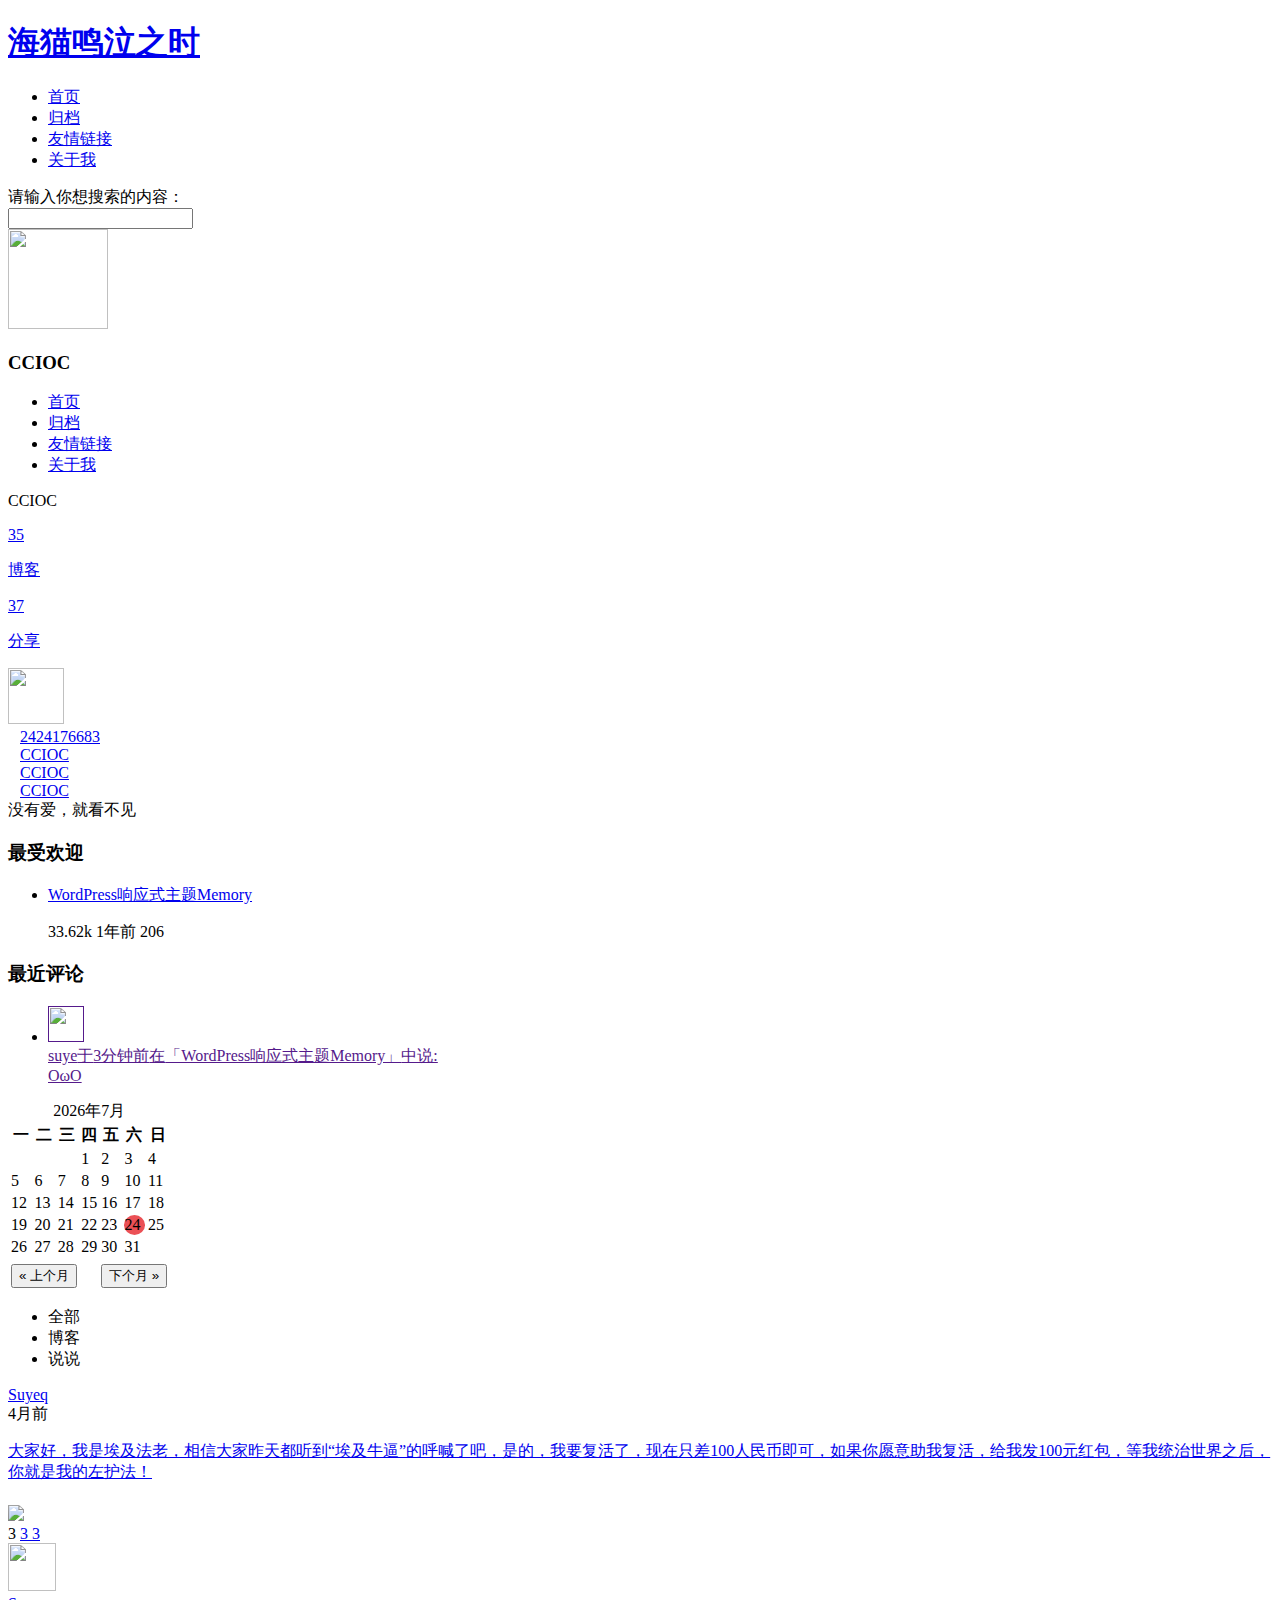
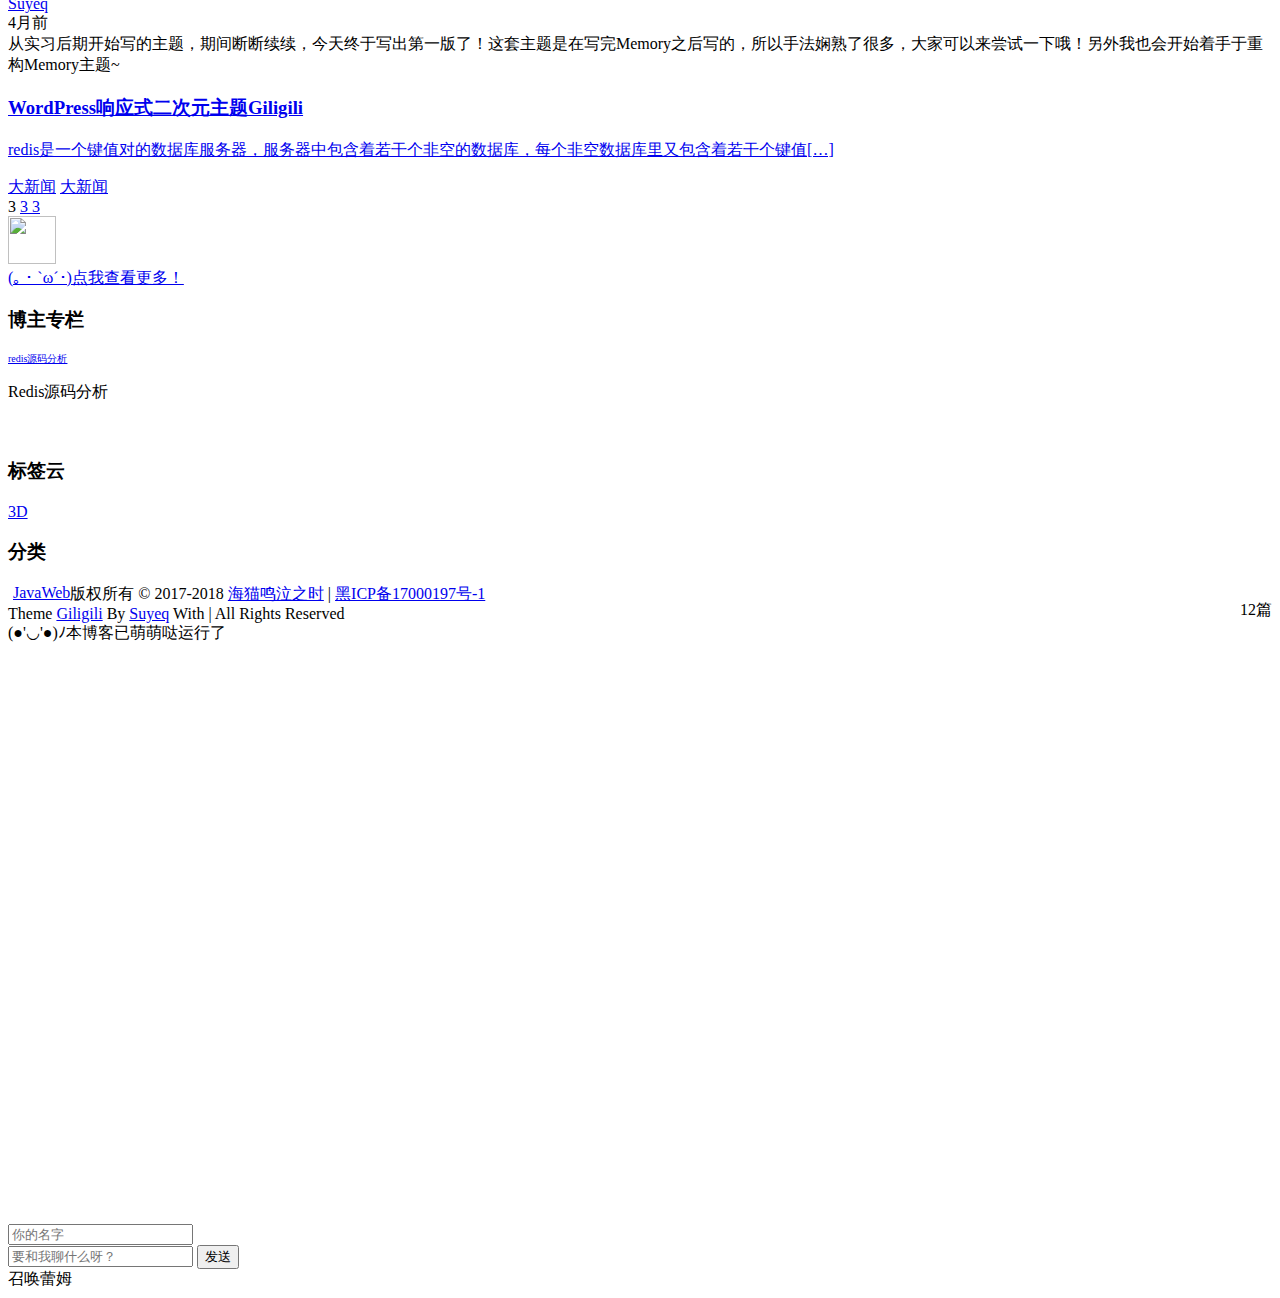
==== commit 8166176a: "idnex页面添加日历" ====
--- a/src/main/resources/templates/index.html
+++ b/src/main/resources/templates/index.html
@@ -8,6 +8,13 @@
     <meta name="apple-mobile-web-app-capable" content="yes"/>
     <meta name="description" content="一个爱鼓捣前端的产品汪"/>
     <meta name="keywords" content="产品,前端,文艺,二次元"/>
+    <style>
+        #wp-calendar #today {
+            background-color: #EB5055; /* 选中红色背景 */
+            border-radius: 50%; /* 将单元格变为圆形 */
+            box-shadow: 0 0 10px rgba(255, 255, 255, 0.8); /* 圆形白色阴影 */
+        }
+    </style>
     <!--[if lt IE 9]-->
     <script src="//cdn.bootcss.com/html5shiv/r29/html5.js"></script>
     <!--[endif]-->
@@ -21,7 +28,10 @@
     <link type="text/css" media="all" href="front/css/allPage.css" rel="stylesheet"/>
     <link rel="stylesheet" href="front/tagcloud/tagcloud.min.css">
     <link rel="stylesheet" href="front/live2d/css/live2d.css"/>
-    <title>没有爱，就看不见</title></head>
+    <title>没有爱，就看不见</title>
+    <!-- 设置网页图标 -->
+    <link rel="icon" href="front/img/img.ico" type="image/x-icon">
+</head>
 <body>
 <header id="header">
     <div id="menu-blur-bg"></div>
@@ -109,6 +119,7 @@
             <div class="intro">没有爱，就看不见</div>
         </div>
 
+        <!--音乐播放器-->
         <div class="widget_text giligili-item">
             <div class="textwidget custom-html-widget">
                 <script src="//cdn.bootcss.com/aplayer/1.5.8/APlayer.min.js"></script>
@@ -149,6 +160,7 @@
             </div>
         </div>
 
+        <!--最受欢迎-->
         <div class="giligili-item">
             <header class="giligili-item-header"><h3 class="giligili-item-title"><i
                     class="giligili giligili-postlist"></i> 最受欢迎</h3></header>
@@ -197,6 +209,30 @@
                     </a>
                 </li>
             </ul>
+        </div>
+
+        <!--日历-->
+        <div class="giligili-item">
+            <div id="calendar_wrap" class="calendar_wrap">
+                <table id="wp-calendar">
+                    <caption id="month-caption"></caption>
+                    <thead>
+                    <tr id="weekdays-row"></tr>
+                    </thead>
+                    <tfoot>
+                    <tr>
+                        <td colspan="3" id="prev">
+                            <button onclick="changeMonth(-1)">&laquo; 上个月</button>
+                        </td>
+                        <td class="pad">&nbsp;</td>
+                        <td colspan="3" id="next" class="pad">
+                            <button onclick="changeMonth(1)">下个月 &raquo;</button>
+                        </td>
+                    </tr>
+                    </tfoot>
+                    <tbody id="calendar-body"></tbody>
+                </table>
+            </div>
         </div>
     </div>
 
@@ -485,5 +521,59 @@
 </script>
 <script type="text/javascript" src="front/live2d/js/live2d.js"></script>
 <script type="text/javascript" src="front/live2d/js/message.js"></script>
+<script>
+    const months = ["1月", "2月", "3月", "4月", "5月", "6月", "7月", "8月", "9月", "10月", "11月", "12月"];
+    const weekdays = ["一", "二", "三", "四", "五", "六", "日"];
+    let currentDate = new Date();
+    let currentMonth = currentDate.getMonth();
+    let currentYear = currentDate.getFullYear();
+
+    function generateCalendar() {
+        const monthCaption = document.getElementById("month-caption");
+        const weekdaysRow = document.getElementById("weekdays-row");
+        const calendarBody = document.getElementById("calendar-body");
+        monthCaption.textContent = `${currentYear}年${months[currentMonth]}`;
+        weekdaysRow.innerHTML = "";
+        calendarBody.innerHTML = "";
+        weekdays.forEach(day => {
+            const th = document.createElement("th");
+            th.textContent = day;
+            weekdaysRow.appendChild(th);
+        });
+        const daysInMonth = new Date(currentYear, currentMonth + 1, 0).getDate();
+        let dayCount = 1;
+        for (let i = 0; i < 6; i++) {
+            const row = document.createElement("tr");
+            for (let j = 0; j < 7; j++) {
+                const cell = document.createElement("td");
+                if (i === 0 && j < new Date(currentYear, currentMonth, 1).getDay()) {
+                    cell.textContent = "";
+                } else if (dayCount <= daysInMonth) {
+                    cell.textContent = dayCount;
+                    if (dayCount === new Date().getDate() && currentMonth === new Date().getMonth() && currentYear === new Date().getFullYear()) {
+                        cell.id = "today";
+                    }
+                    dayCount++;
+                }
+                row.appendChild(cell);
+            }
+            calendarBody.appendChild(row);
+        }
+    }
+
+    function changeMonth(change) {
+        currentMonth += change;
+        if (currentMonth < 0) {
+            currentMonth = 11; // December
+            currentYear--;
+        } else if (currentMonth > 11) {
+            currentMonth = 0; // January
+            currentYear++;
+        }
+        generateCalendar();
+    }
+
+    generateCalendar();
+</script>
 </body>
 </html>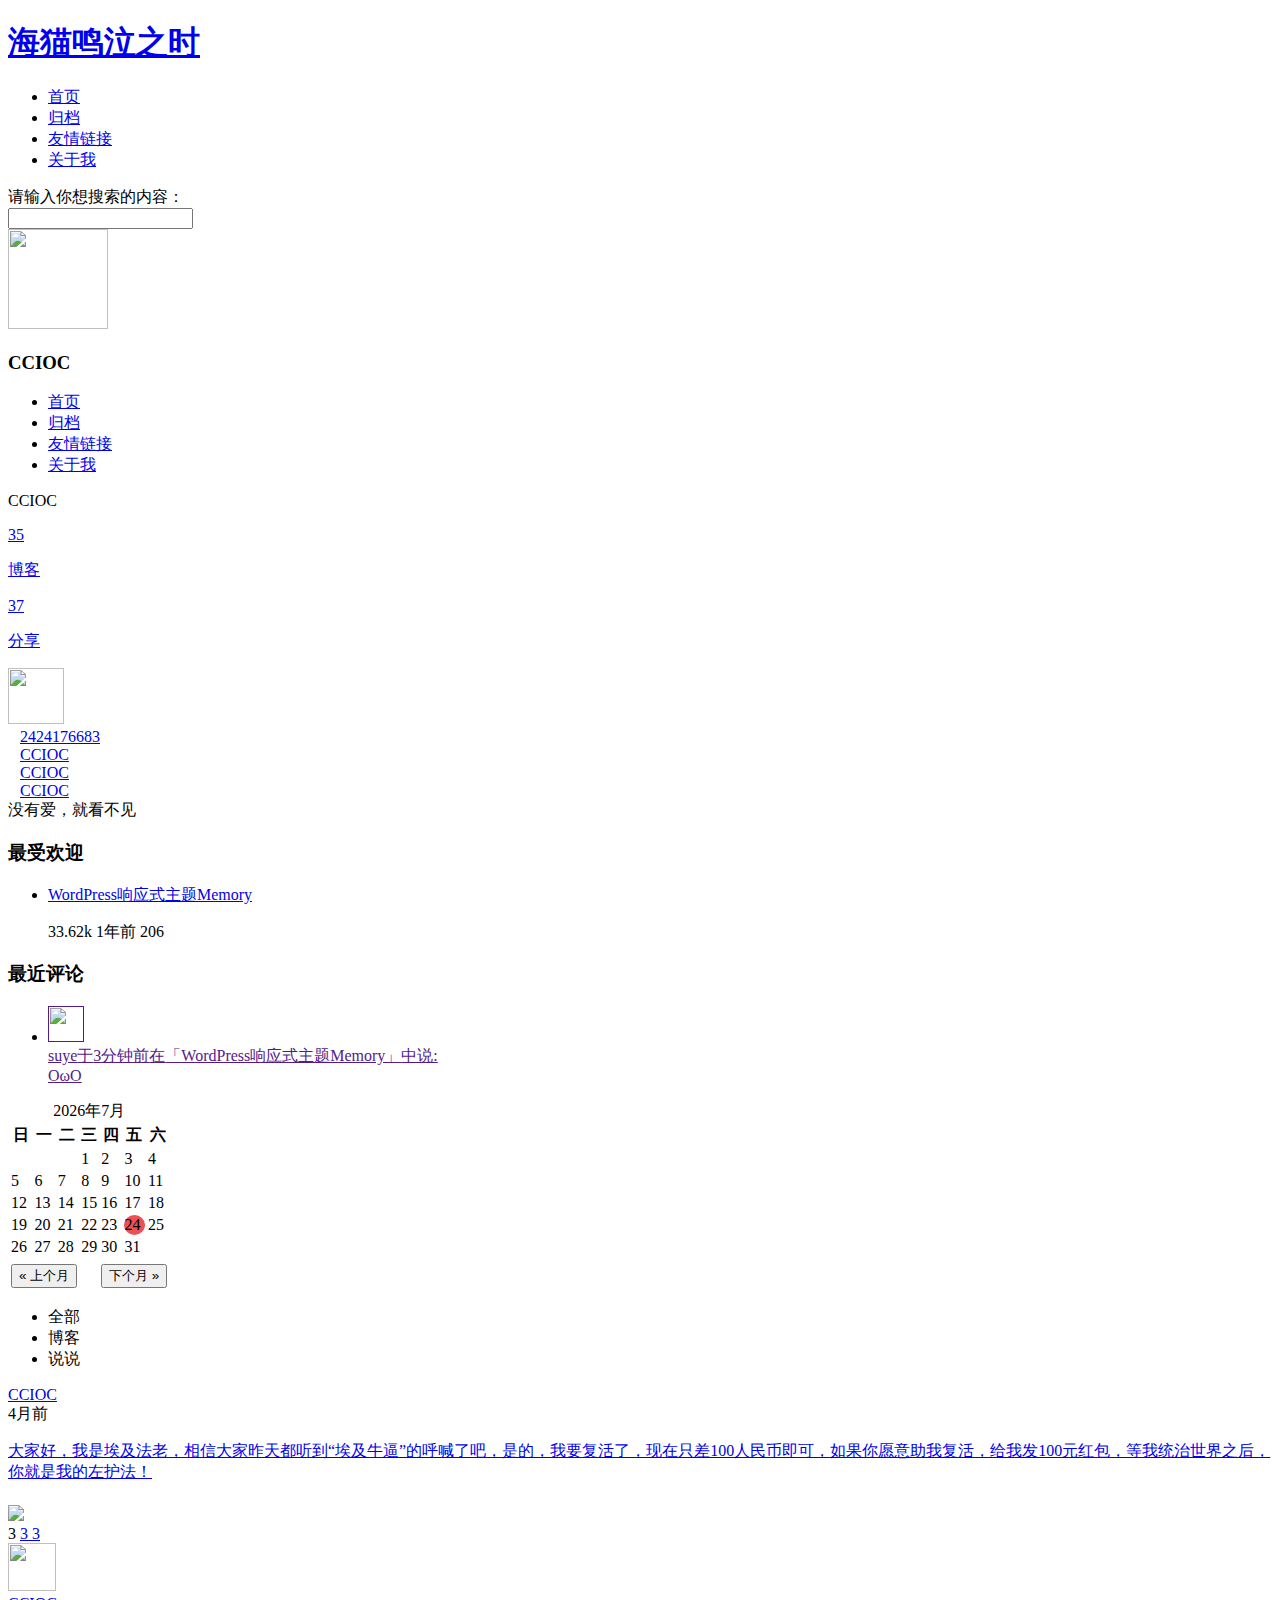
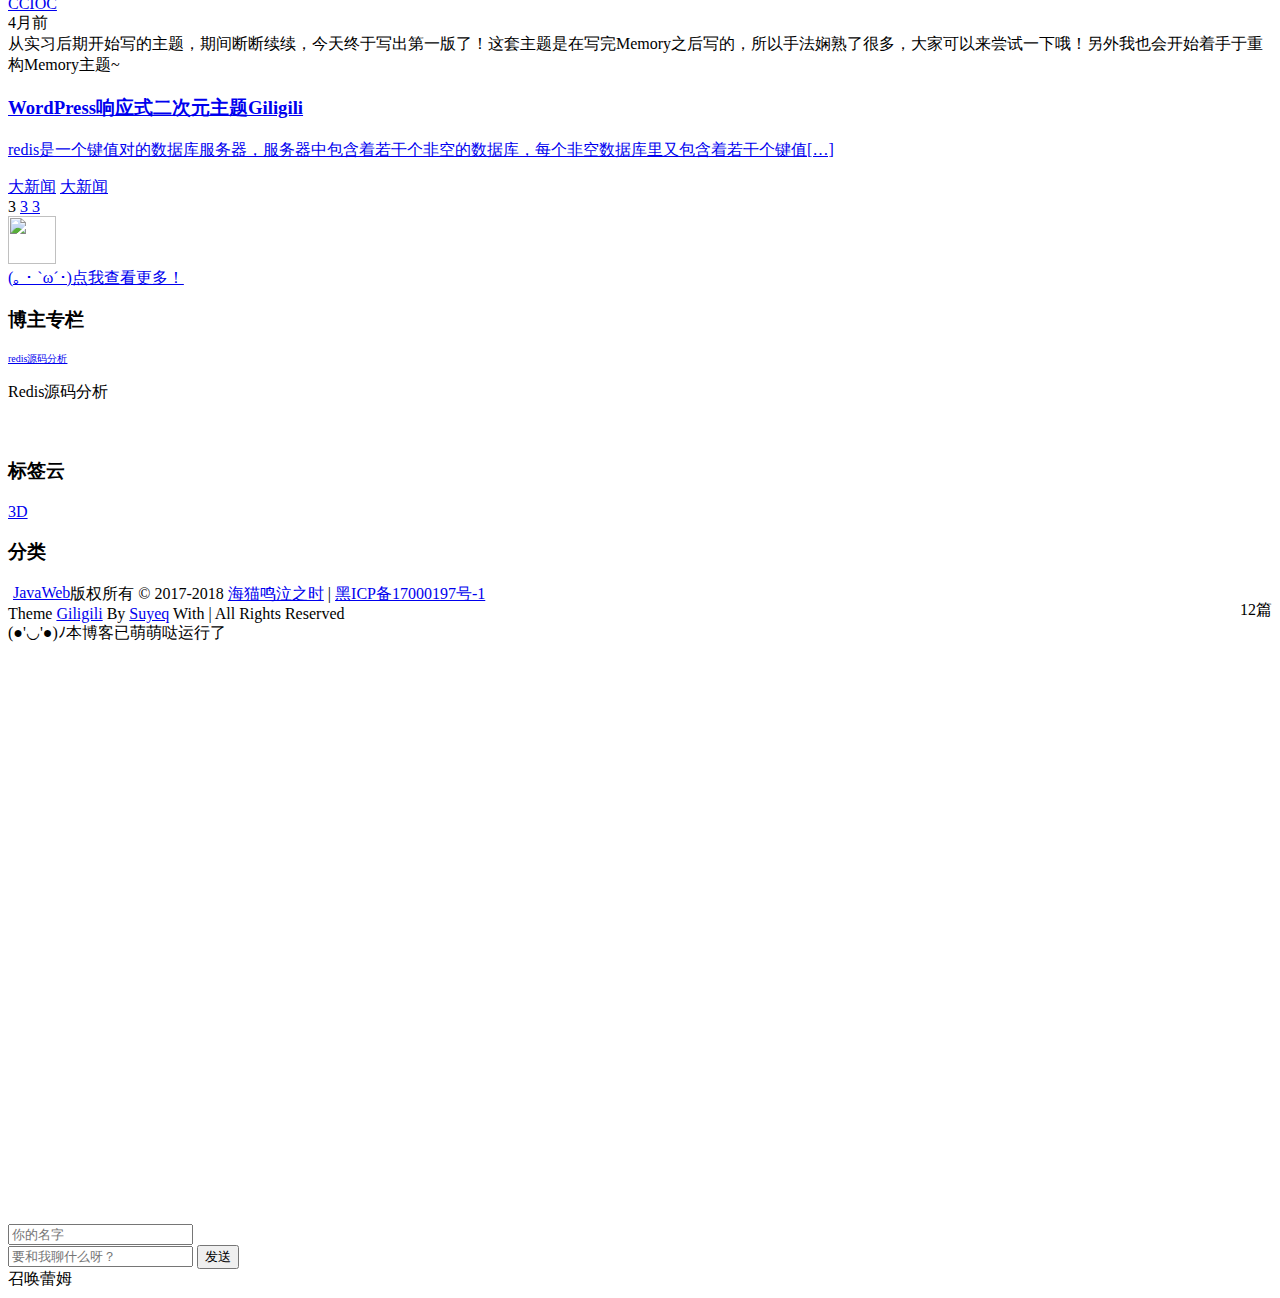
==== commit a5d028ee: "把音乐播放器作为共工页面，路径引用问题注意： /url： 表示一个绝对路径，从站点的根目录开始。这意味着路径是相对于域名的根目录。例如，/url 可能指向 https://example.com/ur" ====
--- a/src/main/resources/templates/index.html
+++ b/src/main/resources/templates/index.html
@@ -120,45 +120,7 @@
         </div>
 
         <!--音乐播放器-->
-        <div class="widget_text giligili-item">
-            <div class="textwidget custom-html-widget">
-                <script src="//cdn.bootcss.com/aplayer/1.5.8/APlayer.min.js"></script>
-                <script src="https://cdn.bootcdn.net/ajax/libs/jquery/3.6.0/jquery.min.js"></script>
-                <div id="aplayer1" class="aplayer"></div>
-                <script>
-                    // 获取音乐文件列表的接口地址
-                    var musicListUrl = '/front/music';
-                    // 获取包含音乐的元素
-                    var musicListElement = document.getElementById('aplayer1');
-                    // 使用 jQuery 的 $.ajax 发送请求
-                    $.ajax({
-                        url: musicListUrl,
-                        method: 'GET',
-                        dataType: 'json',
-                        success: function (data) {
-                            // 遍历音乐列表并添加到 APlayer 实例
-                            var musicArray = data.map(music => {
-                                return {
-                                    title: music.title,
-                                    author: music.author,
-                                    url: 'front/music/' + music.fileName,
-                                    pic: 'front/music/img/' + music.fileName + '.jpg' // 为每首歌曲设置一个默认图片路径
-                                };
-                            });
-                            // 创建 APlayer 实例
-                            var ap = new APlayer({
-                                element: musicListElement,
-                                autoplay: false,
-                                music: musicArray
-                            });
-                        },
-                        error: function (error) {
-                            console.error('Error fetching music list:', error);
-                        }
-                    });
-                </script>
-            </div>
-        </div>
+        <div th:replace="~{music-player :: music-player}"></div>
 
         <!--最受欢迎-->
         <div class="giligili-item">
@@ -257,7 +219,7 @@
                         <span class="sticky"></span>
 
                         <div class="post-info">
-                            <div class="post-author"><a href="#" title="由Suyeq发布" rel="author">Suyeq</a>
+                            <div class="post-author"><a href="#" title="由CCIOC发布" rel="author">CCIOC</a>
                             </div>
                             <div class="post-meta">
                                 <time itemprop="datePublished" th:text="${BlogMessage.time}">4月前</time>
@@ -300,7 +262,7 @@
                     <article class="giligili-item post">
                         <span class="sticky"></span>
                         <div class="post-info">
-                            <div class="post-author"><a href="#" title="由Suyeq发布" rel="author">Suyeq</a>
+                            <div class="post-author"><a href="#" title="由CCIOC发布" rel="author">CCIOC</a>
                             </div>
                             <div class="post-meta">
                                 <time itemprop="datePublished" th:text="${BlogMessage.time}">4月前</time>
@@ -523,7 +485,7 @@
 <script type="text/javascript" src="front/live2d/js/message.js"></script>
 <script>
     const months = ["1月", "2月", "3月", "4月", "5月", "6月", "7月", "8月", "9月", "10月", "11月", "12月"];
-    const weekdays = ["一", "二", "三", "四", "五", "六", "日"];
+    const weekdays = ["日", "一", "二", "三", "四", "五", "六"];
     let currentDate = new Date();
     let currentMonth = currentDate.getMonth();
     let currentYear = currentDate.getFullYear();
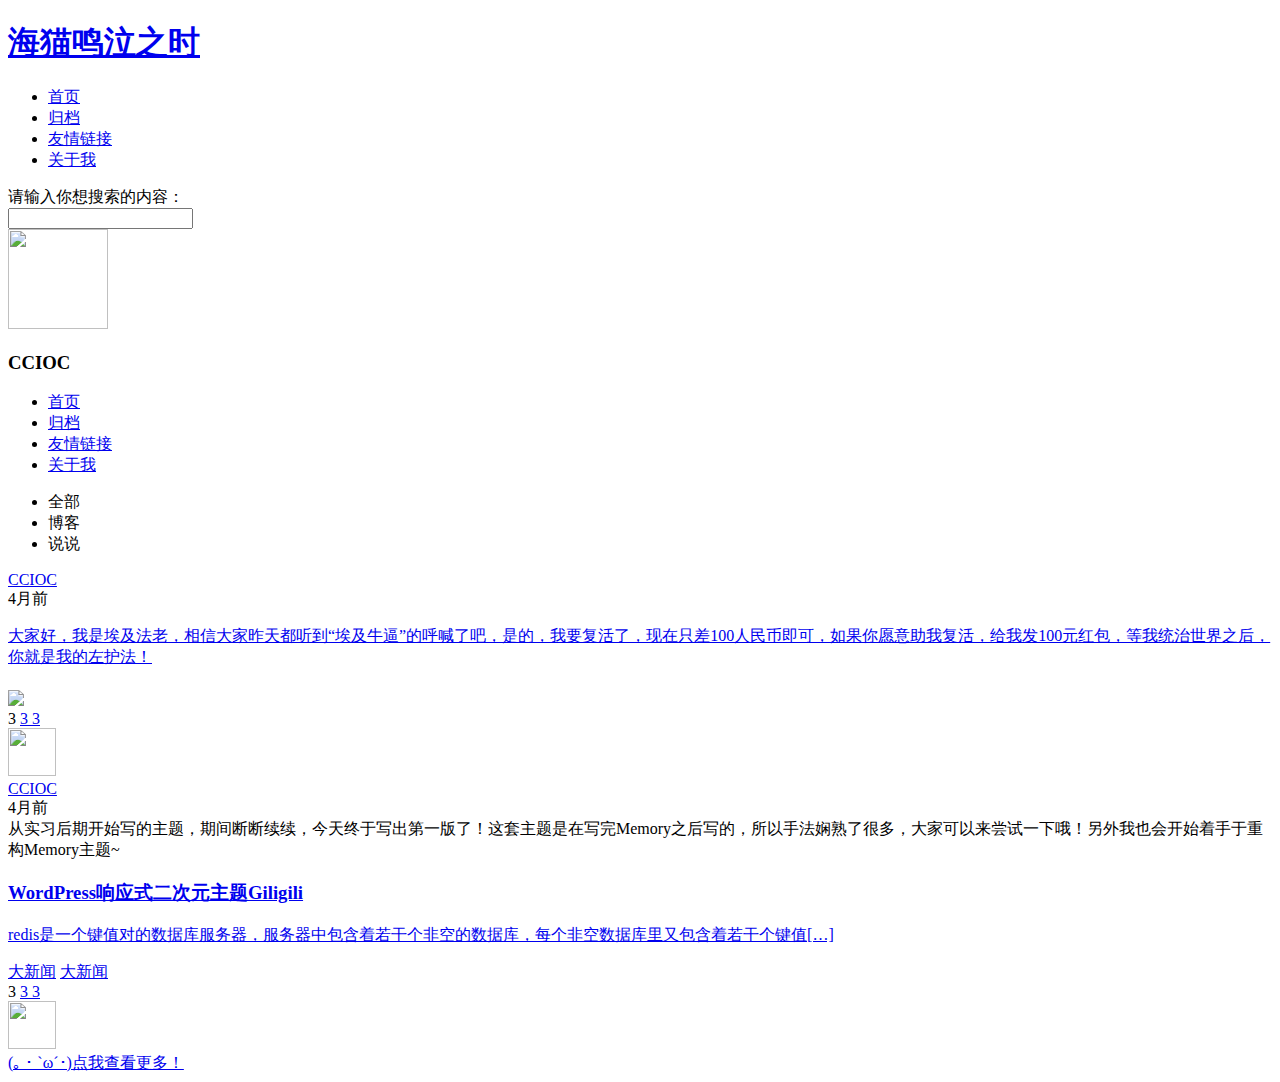
==== commit 39ed83cc: "部分共有div抽出来作为共工页面" ====
--- a/src/main/resources/templates/index.html
+++ b/src/main/resources/templates/index.html
@@ -61,6 +61,7 @@
     </div>
     <div id="header-bg"></div>
 </header>
+
 <header id="mobile-header">
     <div class="mobile-user-info"><img alt=''
                                        src='front/img/lem6.jpg'
@@ -83,120 +84,12 @@
     </div>
     <div class="mobile-menu-plur"></div>
 </header>
+
 <div class="mobile-shade"></div>
+
 <div id="main">
-    <div id="sidebar-left" class="giligili-left">
-        <div id="user-card" class="giligili-item">
-            <div id="user-card-bg"></div>
-            <a id="user-card-name">
-                <i class="giligili giligili-at"></i>CCIOC
-            </a>
-            <div id="user-card-info">
-                <a id="user-card-article" class="giligili-left" href="#">
-                    <p class="num" th:text="${blogTotal}">35</p>
-                    <p class="text">博客</p>
-                </a>
-                <a id="user-card-like" class="giligili-left" href="#">
-                    <p class="num">37</p>
-                    <p class="text">分享</p>
-                </a>
-            </div>
-            <img alt=''
-                 src='http://localhost:8080/front/img/lem6.jpg' th:src="@{/front/img/lem6.jpg}"
-                 srcset='front/img/lem6.jpg 2x'
-                 class='avatar avatar-56 photo user-card-avatar' height='56' width='56'/> <i
-                class="giligili giligili-certify-3"></i>
-        </div>
-        <div id="user-info" class="giligili-item">
-            <div class="row"><i class="giligili giligili-qq"></i>&nbsp;&nbsp;&nbsp;<a
-                    href="#">2424176683</a></div>
-            <div class="row"><i class="giligili giligili-email"></i>&nbsp;&nbsp;&nbsp;<a
-                    href="#">CCIOC</a></div>
-            <div class="row"><i class="giligili giligili-github"></i>&nbsp;&nbsp;&nbsp;<a
-                    href="#">CCIOC</a></div>
-            <div class="row"><i class="csdn giligili-csdn"></i>&nbsp;&nbsp;&nbsp;<a
-                    href="#">CCIOC</a></div>
-            <div class="intro">没有爱，就看不见</div>
-        </div>
-
-        <!--音乐播放器-->
-        <div th:replace="~{music-player :: music-player}"></div>
-
-        <!--最受欢迎-->
-        <div class="giligili-item">
-            <header class="giligili-item-header"><h3 class="giligili-item-title"><i
-                    class="giligili giligili-postlist"></i> 最受欢迎</h3></header>
-            <ul class="sidebar-posts-list">
-
-                <li th:each="BlogMessage:${popularBlogList}">
-                    <p class="post-title">
-                        <a href="#" th:href="'/blogDetails/'+${BlogMessage.id}" title="WordPress响应式主题Memory"
-                           th:title="${BlogMessage.title}" rel="bookmark"
-                           th:text="${BlogMessage.title}">WordPress响应式主题Memory</a></p>
-                    <p class="post-info">
-                        <span>
-                            <i class="giligili giligili-view"></i>
-                            <a th:text="${BlogMessage.readnum}">33.62k</a>
-                        </span>
-                        <span>
-                            <i class="giligili giligili-time"></i>
-                            <a th:text="${BlogMessage.time}">1年前</a>
-                        </span>
-                        <span>
-                            <i class="giligili giligili-comment"></i>
-                            <a th:text="${BlogMessage.conmentnum}">206</a>
-                        </span>
-                    </p>
-                </li>
-
-            </ul>
-        </div>
-
-        <!--最近评论-->
-        <div class="giligili-item">
-            <header class="giligili-item-header"><h3 class="giligili-item-title"><i
-                    class="giligili giligili-comments"></i> 最近评论</h3></header>
-            <ul class="recentcomments">
-                <li th:each="ConmentMessage:${recentConmentList}">
-                    <a href="" th:href="'/blogDetails/'+${ConmentMessage.blogId}+'/#comments'"
-                       title="suye" th:title="${ConmentMessage.blogName}"> <img alt=''
-                                                                                src='front/img/avatar.png'
-                                                                                th:src="${ConmentMessage.visitor.avatar}"
-                                                                                class='avatar avatar-36 photo'
-                                                                                height='36' width='36'/>
-                        <div class="right-box"><span class="author" th:text="${ConmentMessage.visitor.name}">suye</span>于<span
-                                th:text="${ConmentMessage.time}">3分钟前</span>在<span class="title"
-                                                                                       th:text="${ConmentMessage.blogName}">「WordPress响应式主题Memory」</span>中说:
-                            <br/><span class="recent-comment" th:text="${ConmentMessage.content}">OωO</span></div>
-                    </a>
-                </li>
-            </ul>
-        </div>
-
-        <!--日历-->
-        <div class="giligili-item">
-            <div id="calendar_wrap" class="calendar_wrap">
-                <table id="wp-calendar">
-                    <caption id="month-caption"></caption>
-                    <thead>
-                    <tr id="weekdays-row"></tr>
-                    </thead>
-                    <tfoot>
-                    <tr>
-                        <td colspan="3" id="prev">
-                            <button onclick="changeMonth(-1)">&laquo; 上个月</button>
-                        </td>
-                        <td class="pad">&nbsp;</td>
-                        <td colspan="3" id="next" class="pad">
-                            <button onclick="changeMonth(1)">下个月 &raquo;</button>
-                        </td>
-                    </tr>
-                    </tfoot>
-                    <tbody id="calendar-body"></tbody>
-                </table>
-            </div>
-        </div>
-    </div>
+    <!--左边侧边栏页面统一封装-->
+    <div th:replace="~{sidebar-left :: sidebar-left}"></div>
 
     <div id="main-part" class="giligili-left">
         <div id="post-type" class="giligili-item">
@@ -205,14 +98,12 @@
                                        class="post-type-link">全部</a></li>
                 <li><a ajaxhref="/blogs" class="post-type-link">博客</a></li>
                 <li><a ajaxhref="/shuoshuos" class="post-type-link">说说</a></li>
-                <!--<li><a ajaxhref="/shares" class="post-type-link">分享</a></li>-->
             </ul>
             <div id="post-type-line"></div>
         </div>
 
         <!--文章列表-->
         <div id="main-content">
-
             <th:block th:each="BlogMessage:${recentBlogList}">
                 <th:block th:if="${BlogMessage.isTalk} eq 1">
                     <article class="giligili-item post">
@@ -329,111 +220,17 @@
         </div>
     </div>
 
-    <div id="sidebar-right" class="giligili-left">
-        <div class="giligili-item">
-            <header class="giligili-item-header"><h3 class="giligili-item-title"><i
-                    class="giligili giligili-visitors"></i> 博主专栏</h3></header>
-
-            <div class="post-lists">
-                <div class="post-lists-body">
-                    <div class="post-list-item" th:each="Column:${columnList}">
-                        <div class="post-list-item-container">
-                            <div class="item-thumb bg-deepgrey"
-                                 style="background-image:url(../static/front/img/穹.png);"
-                                 th:style="'background-image:url(' + ${Column.imgUrl}+')'"></div>
-                            <a href="#" th:href="'/column/'+${Column.id}">
-                                <div class="item-desc">
-                                    <p class="giligili" style="font-size: 10px" th:text="${Column.describ}">
-                                        redis源码分析</p>
-                                </div>
-                            </a>
-                            <div class="item-slant reverse-slant bg-deepgrey"></div>
-                            <div class="item-slant"></div>
-                            <div class="item-label">
-                                <div class="giligili item-title">
-                                    <p th:text="${Column.name}">Redis源码分析</p>
-                                </div>
-                            </div>
-                        </div>
-                        <div style="position:relative;width: 100%;height: 20px;text-align: center">
-                            <p class="giligili" style="font-size: 10px"></p>
-                        </div>
-                    </div>
-
-                </div>
-            </div>
-
-        </div>
-
-        <!--标签云-->
-        <div class="giligili-item">
-            <header class="giligili-item-header"><h3 class="giligili-item-title"><i class="giligili giligili-tags"></i>
-                标签云</h3></header>
-            <div class="tagcloud">
-                <th:block th:each="Label:${labelList}">
-                    <a href="#" th:href="'/label/'+${Label.id}" th:text="${Label.name}">3D</a>
-                </th:block>
-            </div>
-        </div>
-
-        <div id="user-info-right" class="giligili-item">
-            <header class="giligili-item-header">
-                <h3 class="giligili-item-title">
-                    <i class="giligili giligili-menu"></i>
-                    分类
-                </h3>
-            </header>
-            <div class="row" th:each="Category:${categoryList}">
-                <div style="float: left;margin-left: 5px"><a href="#" th:href="'/category/'+${Category.id}" title=""
-                                                             th:title="${Category.name}" th:text="${Category.name}">JavaWeb</a>
-                </div>
-                <div style="float: right;"><p th:text="${Category.blognum}+' 篇'">12篇</p></div>
-            </div>
-        </div>
-
-    </div>
+    <!--右边侧边栏页面统一封装-->
+    <div th:replace="~{sidebar-right :: sidebar-right}"></div>
+
 </div>
-<div id="foot"><a id="back-to-top"><i class="giligili giligili-rocket"></i></a>
-    <p>版权所有 © 2017-2018 <a href="#">海猫鸣泣之时</a> | <a
-            href="http://www.miitbeian.gov.cn">黑ICP备17000197号-1</a> <br/>Theme <a
-            href="#" target="_blank">Giligili</a> By <a
-            href="#" target="_blank">Suyeq</a> With <i class="giligili giligili-heart-o throb"></i>
-        | All Rights Reserved<br/><span class="my-face">(●'◡'●)ﾉ</span>本博客已萌萌哒运行了<span id="span_dt_dt"></span>
-    </p>
-
-
-    <div id="landlord" style="left:0px;bottom:0px;">
-        <div class="messagesrem" style="opacity:0"></div>
-        <canvas id="live2d" width="500" height="560" class="live2d"></canvas>
-        <div class="live_talk_input_body">
-            <div class="live_talk_input_name_body">
-                <input name="name" type="text" class="live_talk_name white_input" id="AIuserName" autocomplete="off"
-                       placeholder="你的名字"/>
-            </div>
-            <div class="live_talk_input_text_body">
-                <input name="talk" type="text" class="live_talk_talk white_input" id="AIuserText" autocomplete="off"
-                       placeholder="要和我聊什么呀？"/>
-                <button type="button" class="live_talk_send_btn" id="talk_send">发送</button>
-            </div>
-        </div>
-        <input name="live_talk" id="live_talk" value="1" type="hidden"/>
-        <div class="live_ico_box">
-            <div class="live_ico_item type_info" id="showInfoBtn"></div>
-            <div class="live_ico_item type_talk" id="showTalkBtn"></div>
-            <!--<div class="live_ico_item type_music" id="musicButton"></div>-->
-            <div class="live_ico_item type_youdu" id="youduButton"></div>
-            <div class="live_ico_item type_quit" id="hideButton"></div>
-            <input name="live_statu_val" id="live_statu_val" value="0" type="hidden"/>
-            <audio src="" style="display:none;" id="live2d_bgm" data-bgm="0" preload="none"></audio>
-            <input name="live2dBGM" value="https://t1.aixinxi.net/o_1c52p4qbp15idv6bl55h381moha.mp3" type="hidden">
-            <input name="live2dBGM" value="https://t1.aixinxi.net/o_1c52p8frrlmf1aled1e14m56una.mp3" type="hidden">
-            <input id="duType" value="douqilai,l2d_caihong" type="hidden">
-        </div>
-    </div>
-    <div id="open_live2d">召唤蕾姆</div>
-
-</div>
+
+<!--底部信息-->
+<div th:replace="~{foot :: foot}"></div>
+
 <div id="layout-shadow"></div>
+
+
 <script type='text/javascript'>var giligiliConfig = {
     "siteStartTime": "2018-12-27",
     "ajaxUrl": "https:\/\/localhost:8080\/",
@@ -483,6 +280,8 @@
 </script>
 <script type="text/javascript" src="front/live2d/js/live2d.js"></script>
 <script type="text/javascript" src="front/live2d/js/message.js"></script>
+
+<!--日历-->
 <script>
     const months = ["1月", "2月", "3月", "4月", "5月", "6月", "7月", "8月", "9月", "10月", "11月", "12月"];
     const weekdays = ["日", "一", "二", "三", "四", "五", "六"];
